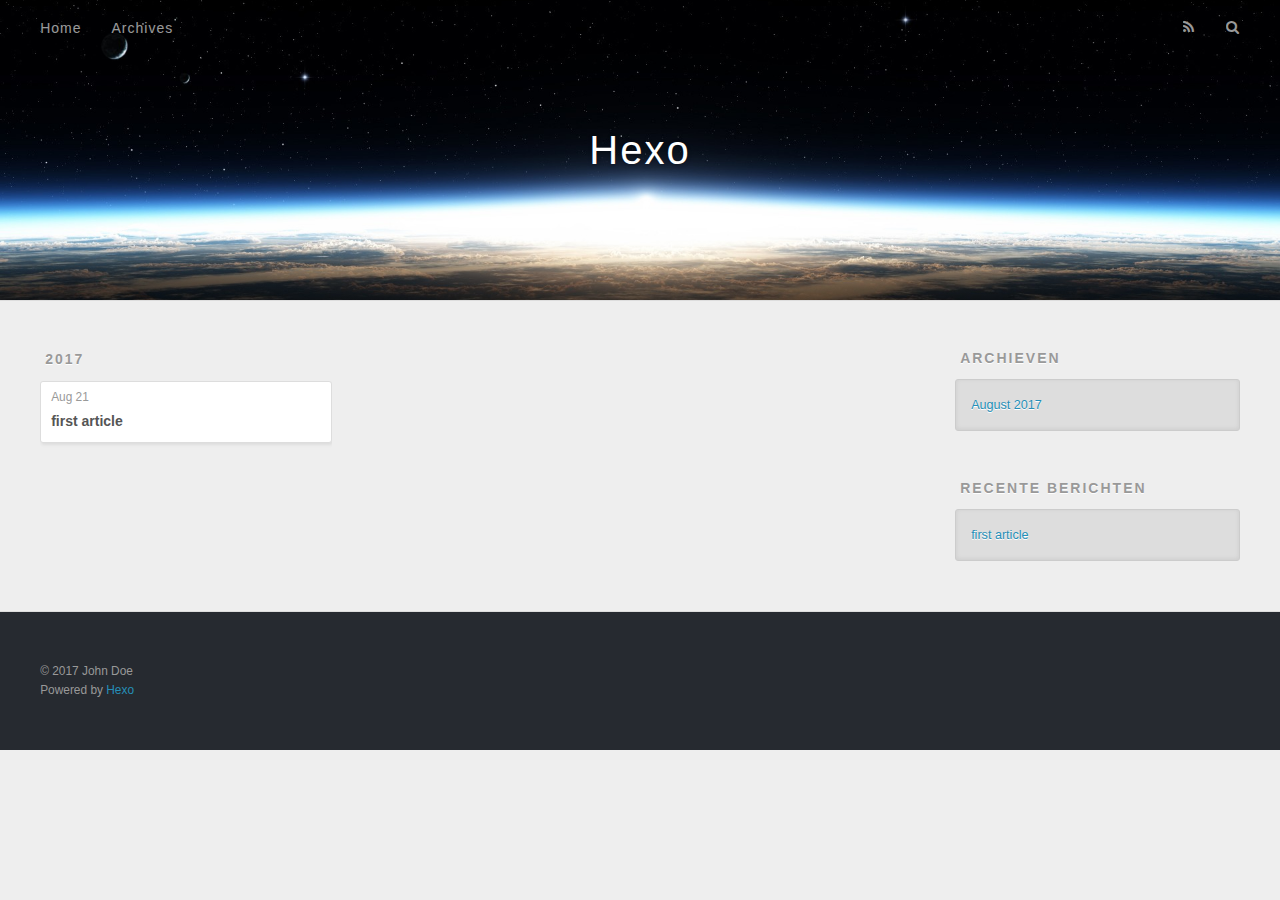
==== archives/index.html @ fdeb6206 "Site updated: 2017-08-21 17:30:43" ====
<!DOCTYPE html>
<html>
<head>
  <meta charset="utf-8">
  
  <title>Archieven | Hexo</title>
  <meta name="viewport" content="width=device-width, initial-scale=1, maximum-scale=1">
  <meta property="og:type" content="website">
<meta property="og:title" content="Hexo">
<meta property="og:url" content="http://yoursite.com/archives/index.html">
<meta property="og:site_name" content="Hexo">
<meta name="twitter:card" content="summary">
<meta name="twitter:title" content="Hexo">
  
    <link rel="alternate" href="/atom.xml" title="Hexo" type="application/atom+xml">
  
  
    <link rel="icon" href="/favicon.png">
  
  
    <link href="//fonts.googleapis.com/css?family=Source+Code+Pro" rel="stylesheet" type="text/css">
  
  <link rel="stylesheet" href="/css/style.css">
  

</head>

<body>
  <div id="container">
    <div id="wrap">
      <header id="header">
  <div id="banner"></div>
  <div id="header-outer" class="outer">
    <div id="header-title" class="inner">
      <h1 id="logo-wrap">
        <a href="/" id="logo">Hexo</a>
      </h1>
      
    </div>
    <div id="header-inner" class="inner">
      <nav id="main-nav">
        <a id="main-nav-toggle" class="nav-icon"></a>
        
          <a class="main-nav-link" href="/">Home</a>
        
          <a class="main-nav-link" href="/archives">Archives</a>
        
      </nav>
      <nav id="sub-nav">
        
          <a id="nav-rss-link" class="nav-icon" href="/atom.xml" title="RSS Feed"></a>
        
        <a id="nav-search-btn" class="nav-icon" title="Zoeken"></a>
      </nav>
      <div id="search-form-wrap">
        <form action="//google.com/search" method="get" accept-charset="UTF-8" class="search-form"><input type="search" name="q" class="search-form-input" placeholder="Search"><button type="submit" class="search-form-submit">&#xF002;</button><input type="hidden" name="sitesearch" value="http://yoursite.com"></form>
      </div>
    </div>
  </div>
</header>
      <div class="outer">
        <section id="main">
  
  
    
    
      
      
      <section class="archives-wrap">
        <div class="archive-year-wrap">
          <a href="/archives/2017" class="archive-year">2017</a>
        </div>
        <div class="archives">
    
    <article class="archive-article archive-type-post">
  <div class="archive-article-inner">
    <header class="archive-article-header">
      <a href="/2017/08/21/first-article/" class="archive-article-date">
  <time datetime="2017-08-21T09:27:34.000Z" itemprop="datePublished">Aug 21</time>
</a>
      
  
    <h1 itemprop="name">
      <a class="archive-article-title" href="/2017/08/21/first-article/">first article</a>
    </h1>
  

    </header>
  </div>
</article>
  
  
    </div></section>
  

</section>
        
          <aside id="sidebar">
  
    

  
    

  
    
  
    
  <div class="widget-wrap">
    <h3 class="widget-title">Archieven</h3>
    <div class="widget">
      <ul class="archive-list"><li class="archive-list-item"><a class="archive-list-link" href="/archives/2017/08/">August 2017</a></li></ul>
    </div>
  </div>


  
    
  <div class="widget-wrap">
    <h3 class="widget-title">Recente berichten</h3>
    <div class="widget">
      <ul>
        
          <li>
            <a href="/2017/08/21/first-article/">first article</a>
          </li>
        
      </ul>
    </div>
  </div>

  
</aside>
        
      </div>
      <footer id="footer">
  
  <div class="outer">
    <div id="footer-info" class="inner">
      &copy; 2017 John Doe<br>
      Powered by <a href="http://hexo.io/" target="_blank">Hexo</a>
    </div>
  </div>
</footer>
    </div>
    <nav id="mobile-nav">
  
    <a href="/" class="mobile-nav-link">Home</a>
  
    <a href="/archives" class="mobile-nav-link">Archives</a>
  
</nav>
    

<script src="//ajax.googleapis.com/ajax/libs/jquery/2.0.3/jquery.min.js"></script>


  <link rel="stylesheet" href="/fancybox/jquery.fancybox.css">
  <script src="/fancybox/jquery.fancybox.pack.js"></script>


<script src="/js/script.js"></script>

  </div>
</body>
</html>
---- css/style.css ----
body {
  width: 100%;
}
body:before,
body:after {
  content: "";
  display: table;
}
body:after {
  clear: both;
}
html,
body,
div,
span,
applet,
object,
iframe,
h1,
h2,
h3,
h4,
h5,
h6,
p,
blockquote,
pre,
a,
abbr,
acronym,
address,
big,
cite,
code,
del,
dfn,
em,
img,
ins,
kbd,
q,
s,
samp,
small,
strike,
strong,
sub,
sup,
tt,
var,
dl,
dt,
dd,
ol,
ul,
li,
fieldset,
form,
label,
legend,
table,
caption,
tbody,
tfoot,
thead,
tr,
th,
td {
  margin: 0;
  padding: 0;
  border: 0;
  outline: 0;
  font-weight: inherit;
  font-style: inherit;
  font-family: inherit;
  font-size: 100%;
  vertical-align: baseline;
}
body {
  line-height: 1;
  color: #000;
  background: #fff;
}
ol,
ul {
  list-style: none;
}
table {
  border-collapse: separate;
  border-spacing: 0;
  vertical-align: middle;
}
caption,
th,
td {
  text-align: left;
  font-weight: normal;
  vertical-align: middle;
}
a img {
  border: none;
}
input,
button {
  margin: 0;
  padding: 0;
}
input::-moz-focus-inner,
button::-moz-focus-inner {
  border: 0;
  padding: 0;
}
@font-face {
  font-family: FontAwesome;
  font-style: normal;
  font-weight: normal;
  src: url("fonts/fontawesome-webfont.eot?v=#4.0.3");
  src: url("fonts/fontawesome-webfont.eot?#iefix&v=#4.0.3") format("embedded-opentype"), url("fonts/fontawesome-webfont.woff?v=#4.0.3") format("woff"), url("fonts/fontawesome-webfont.ttf?v=#4.0.3") format("truetype"), url("fonts/fontawesome-webfont.svg#fontawesomeregular?v=#4.0.3") format("svg");
}
html,
body,
#container {
  height: 100%;
}
body {
  background: #eee;
  font: 14px "Helvetica Neue", Helvetica, Arial, sans-serif;
  -webkit-text-size-adjust: 100%;
}
.outer {
  max-width: 1220px;
  margin: 0 auto;
  padding: 0 20px;
}
.outer:before,
.outer:after {
  content: "";
  display: table;
}
.outer:after {
  clear: both;
}
.inner {
  display: inline;
  float: left;
  width: 98.33333333333333%;
  margin: 0 0.833333333333333%;
}
.left,
.alignleft {
  float: left;
}
.right,
.alignright {
  float: right;
}
.clear {
  clear: both;
}
#container {
  position: relative;
}
.mobile-nav-on {
  overflow: hidden;
}
#wrap {
  height: 100%;
  width: 100%;
  position: absolute;
  top: 0;
  left: 0;
  -webkit-transition: 0.2s ease-out;
  -moz-transition: 0.2s ease-out;
  -ms-transition: 0.2s ease-out;
  transition: 0.2s ease-out;
  z-index: 1;
  background: #eee;
}
.mobile-nav-on #wrap {
  left: 280px;
}
@media screen and (min-width: 768px) {
  #main {
    display: inline;
    float: left;
    width: 73.33333333333333%;
    margin: 0 0.833333333333333%;
  }
}
.article-date,
.article-category-link,
.archive-year,
.widget-title {
  text-decoration: none;
  text-transform: uppercase;
  letter-spacing: 2px;
  color: #999;
  margin-bottom: 1em;
  margin-left: 5px;
  line-height: 1em;
  text-shadow: 0 1px #fff;
  font-weight: bold;
}
.article-inner,
.archive-article-inner {
  background: #fff;
  -webkit-box-shadow: 1px 2px 3px #ddd;
  box-shadow: 1px 2px 3px #ddd;
  border: 1px solid #ddd;
  border-radius: 3px;
}
.article-entry h1,
.widget h1 {
  font-size: 2em;
}
.article-entry h2,
.widget h2 {
  font-size: 1.5em;
}
.article-entry h3,
.widget h3 {
  font-size: 1.3em;
}
.article-entry h4,
.widget h4 {
  font-size: 1.2em;
}
.article-entry h5,
.widget h5 {
  font-size: 1em;
}
.article-entry h6,
.widget h6 {
  font-size: 1em;
  color: #999;
}
.article-entry hr,
.widget hr {
  border: 1px dashed #ddd;
}
.article-entry strong,
.widget strong {
  font-weight: bold;
}
.article-entry em,
.widget em,
.article-entry cite,
.widget cite {
  font-style: italic;
}
.article-entry sup,
.widget sup,
.article-entry sub,
.widget sub {
  font-size: 0.75em;
  line-height: 0;
  position: relative;
  vertical-align: baseline;
}
.article-entry sup,
.widget sup {
  top: -0.5em;
}
.article-entry sub,
.widget sub {
  bottom: -0.2em;
}
.article-entry small,
.widget small {
  font-size: 0.85em;
}
.article-entry acronym,
.widget acronym,
.article-entry abbr,
.widget abbr {
  border-bottom: 1px dotted;
}
.article-entry ul,
.widget ul,
.article-entry ol,
.widget ol,
.article-entry dl,
.widget dl {
  margin: 0 20px;
  line-height: 1.6em;
}
.article-entry ul ul,
.widget ul ul,
.article-entry ol ul,
.widget ol ul,
.article-entry ul ol,
.widget ul ol,
.article-entry ol ol,
.widget ol ol {
  margin-top: 0;
  margin-bottom: 0;
}
.article-entry ul,
.widget ul {
  list-style: disc;
}
.article-entry ol,
.widget ol {
  list-style: decimal;
}
.article-entry dt,
.widget dt {
  font-weight: bold;
}
#header {
  height: 300px;
  position: relative;
  border-bottom: 1px solid #ddd;
}
#header:before,
#header:after {
  content: "";
  position: absolute;
  left: 0;
  right: 0;
  height: 40px;
}
#header:before {
  top: 0;
  background: -webkit-linear-gradient(rgba(0,0,0,0.2), transparent);
  background: -moz-linear-gradient(rgba(0,0,0,0.2), transparent);
  background: -ms-linear-gradient(rgba(0,0,0,0.2), transparent);
  background: linear-gradient(rgba(0,0,0,0.2), transparent);
}
#header:after {
  bottom: 0;
  background: -webkit-linear-gradient(transparent, rgba(0,0,0,0.2));
  background: -moz-linear-gradient(transparent, rgba(0,0,0,0.2));
  background: -ms-linear-gradient(transparent, rgba(0,0,0,0.2));
  background: linear-gradient(transparent, rgba(0,0,0,0.2));
}
#header-outer {
  height: 100%;
  position: relative;
}
#header-inner {
  position: relative;
  overflow: hidden;
}
#banner {
  position: absolute;
  top: 0;
  left: 0;
  width: 100%;
  height: 100%;
  background: url("images/banner.jpg") center #000;
  -webkit-background-size: cover;
  -moz-background-size: cover;
  background-size: cover;
  z-index: -1;
}
#header-title {
  text-align: center;
  height: 40px;
  position: absolute;
  top: 50%;
  left: 0;
  margin-top: -20px;
}
#logo,
#subtitle {
  text-decoration: none;
  color: #fff;
  font-weight: 300;
  text-shadow: 0 1px 4px rgba(0,0,0,0.3);
}
#logo {
  font-size: 40px;
  line-height: 40px;
  letter-spacing: 2px;
}
#subtitle {
  font-size: 16px;
  line-height: 16px;
  letter-spacing: 1px;
}
#subtitle-wrap {
  margin-top: 16px;
}
#main-nav {
  float: left;
  margin-left: -15px;
}
.nav-icon,
.main-nav-link {
  float: left;
  color: #fff;
  opacity: 0.6;
  text-decoration: none;
  text-shadow: 0 1px rgba(0,0,0,0.2);
  -webkit-transition: opacity 0.2s;
  -moz-transition: opacity 0.2s;
  -ms-transition: opacity 0.2s;
  transition: opacity 0.2s;
  display: block;
  padding: 20px 15px;
}
.nav-icon:hover,
.main-nav-link:hover {
  opacity: 1;
}
.nav-icon {
  font-family: FontAwesome;
  text-align: center;
  font-size: 14px;
  width: 14px;
  height: 14px;
  padding: 20px 15px;
  position: relative;
  cursor: pointer;
}
.main-nav-link {
  font-weight: 300;
  letter-spacing: 1px;
}
@media screen and (max-width: 479px) {
  .main-nav-link {
    display: none;
  }
}
#main-nav-toggle {
  display: none;
}
#main-nav-toggle:before {
  content: "\f0c9";
}
@media screen and (max-width: 479px) {
  #main-nav-toggle {
    display: block;
  }
}
#sub-nav {
  float: right;
  margin-right: -15px;
}
#nav-rss-link:before {
  content: "\f09e";
}
#nav-search-btn:before {
  content: "\f002";
}
#search-form-wrap {
  position: absolute;
  top: 15px;
  width: 150px;
  height: 30px;
  right: -150px;
  opacity: 0;
  -webkit-transition: 0.2s ease-out;
  -moz-transition: 0.2s ease-out;
  -ms-transition: 0.2s ease-out;
  transition: 0.2s ease-out;
}
#search-form-wrap.on {
  opacity: 1;
  right: 0;
}
@media screen and (max-width: 479px) {
  #search-form-wrap {
    width: 100%;
    right: -100%;
  }
}
.search-form {
  position: absolute;
  top: 0;
  left: 0;
  right: 0;
  background: #fff;
  padding: 5px 15px;
  border-radius: 15px;
  -webkit-box-shadow: 0 0 10px rgba(0,0,0,0.3);
  box-shadow: 0 0 10px rgba(0,0,0,0.3);
}
.search-form-input {
  border: none;
  background: none;
  color: #555;
  width: 100%;
  font: 13px "Helvetica Neue", Helvetica, Arial, sans-serif;
  outline: none;
}
.search-form-input::-webkit-search-results-decoration,
.search-form-input::-webkit-search-cancel-button {
  -webkit-appearance: none;
}
.search-form-submit {
  position: absolute;
  top: 50%;
  right: 10px;
  margin-top: -7px;
  font: 13px FontAwesome;
  border: none;
  background: none;
  color: #bbb;
  cursor: pointer;
}
.search-form-submit:hover,
.search-form-submit:focus {
  color: #777;
}
.article {
  margin: 50px 0;
}
.article-inner {
  overflow: hidden;
}
.article-meta:before,
.article-meta:after {
  content: "";
  display: table;
}
.article-meta:after {
  clear: both;
}
.article-date {
  float: left;
}
.article-category {
  float: left;
  line-height: 1em;
  color: #ccc;
  text-shadow: 0 1px #fff;
  margin-left: 8px;
}
.article-category:before {
  content: "\2022";
}
.article-category-link {
  margin: 0 12px 1em;
}
.article-header {
  padding: 20px 20px 0;
}
.article-title {
  text-decoration: none;
  font-size: 2em;
  font-weight: bold;
  color: #555;
  line-height: 1.1em;
  -webkit-transition: color 0.2s;
  -moz-transition: color 0.2s;
  -ms-transition: color 0.2s;
  transition: color 0.2s;
}
a.article-title:hover {
  color: #258fb8;
}
.article-entry {
  color: #555;
  padding: 0 20px;
}
.article-entry:before,
.article-entry:after {
  content: "";
  display: table;
}
.article-entry:after {
  clear: both;
}
.article-entry p,
.article-entry table {
  line-height: 1.6em;
  margin: 1.6em 0;
}
.article-entry h1,
.article-entry h2,
.article-entry h3,
.article-entry h4,
.article-entry h5,
.article-entry h6 {
  font-weight: bold;
}
.article-entry h1,
.article-entry h2,
.article-entry h3,
.article-entry h4,
.article-entry h5,
.article-entry h6 {
  line-height: 1.1em;
  margin: 1.1em 0;
}
.article-entry a {
  color: #258fb8;
  text-decoration: none;
}
.article-entry a:hover {
  text-decoration: underline;
}
.article-entry ul,
.article-entry ol,
.article-entry dl {
  margin-top: 1.6em;
  margin-bottom: 1.6em;
}
.article-entry img,
.article-entry video {
  max-width: 100%;
  height: auto;
  display: block;
  margin: auto;
}
.article-entry iframe {
  border: none;
}
.article-entry table {
  width: 100%;
  border-collapse: collapse;
  border-spacing: 0;
}
.article-entry th {
  font-weight: bold;
  border-bottom: 3px solid #ddd;
  padding-bottom: 0.5em;
}
.article-entry td {
  border-bottom: 1px solid #ddd;
  padding: 10px 0;
}
.article-entry blockquote {
  font-family: Georgia, "Times New Roman", serif;
  font-size: 1.4em;
  margin: 1.6em 20px;
  text-align: center;
}
.article-entry blockquote footer {
  font-size: 14px;
  margin: 1.6em 0;
  font-family: "Helvetica Neue", Helvetica, Arial, sans-serif;
}
.article-entry blockquote footer cite:before {
  content: "—";
  padding: 0 0.5em;
}
.article-entry .pullquote {
  text-align: left;
  width: 45%;
  margin: 0;
}
.article-entry .pullquote.left {
  margin-left: 0.5em;
  margin-right: 1em;
}
.article-entry .pullquote.right {
  margin-right: 0.5em;
  margin-left: 1em;
}
.article-entry .caption {
  color: #999;
  display: block;
  font-size: 0.9em;
  margin-top: 0.5em;
  position: relative;
  text-align: center;
}
.article-entry .video-container {
  position: relative;
  padding-top: 56.25%;
  height: 0;
  overflow: hidden;
}
.article-entry .video-container iframe,
.article-entry .video-container object,
.article-entry .video-container embed {
  position: absolute;
  top: 0;
  left: 0;
  width: 100%;
  height: 100%;
  margin-top: 0;
}
.article-more-link a {
  display: inline-block;
  line-height: 1em;
  padding: 6px 15px;
  border-radius: 15px;
  background: #eee;
  color: #999;
  text-shadow: 0 1px #fff;
  text-decoration: none;
}
.article-more-link a:hover {
  background: #258fb8;
  color: #fff;
  text-decoration: none;
  text-shadow: 0 1px #1e7293;
}
.article-footer {
  font-size: 0.85em;
  line-height: 1.6em;
  border-top: 1px solid #ddd;
  padding-top: 1.6em;
  margin: 0 20px 20px;
}
.article-footer:before,
.article-footer:after {
  content: "";
  display: table;
}
.article-footer:after {
  clear: both;
}
.article-footer a {
  color: #999;
  text-decoration: none;
}
.article-footer a:hover {
  color: #555;
}
.article-tag-list-item {
  float: left;
  margin-right: 10px;
}
.article-tag-list-link:before {
  content: "#";
}
.article-comment-link {
  float: right;
}
.article-comment-link:before {
  content: "\f075";
  font-family: FontAwesome;
  padding-right: 8px;
}
.article-share-link {
  cursor: pointer;
  float: right;
  margin-left: 20px;
}
.article-share-link:before {
  content: "\f064";
  font-family: FontAwesome;
  padding-right: 6px;
}
#article-nav {
  position: relative;
}
#article-nav:before,
#article-nav:after {
  content: "";
  display: table;
}
#article-nav:after {
  clear: both;
}
@media screen and (min-width: 768px) {
  #article-nav {
    margin: 50px 0;
  }
  #article-nav:before {
    width: 8px;
    height: 8px;
    position: absolute;
    top: 50%;
    left: 50%;
    margin-top: -4px;
    margin-left: -4px;
    content: "";
    border-radius: 50%;
    background: #ddd;
    -webkit-box-shadow: 0 1px 2px #fff;
    box-shadow: 0 1px 2px #fff;
  }
}
.article-nav-link-wrap {
  text-decoration: none;
  text-shadow: 0 1px #fff;
  color: #999;
  -webkit-box-sizing: border-box;
  -moz-box-sizing: border-box;
  box-sizing: border-box;
  margin-top: 50px;
  text-align: center;
  display: block;
}
.article-nav-link-wrap:hover {
  color: #555;
}
@media screen and (min-width: 768px) {
  .article-nav-link-wrap {
    width: 50%;
    margin-top: 0;
  }
}
@media screen and (min-width: 768px) {
  #article-nav-newer {
    float: left;
    text-align: right;
    padding-right: 20px;
  }
}
@media screen and (min-width: 768px) {
  #article-nav-older {
    float: right;
    text-align: left;
    padding-left: 20px;
  }
}
.article-nav-caption {
  text-transform: uppercase;
  letter-spacing: 2px;
  color: #ddd;
  line-height: 1em;
  font-weight: bold;
}
#article-nav-newer .article-nav-caption {
  margin-right: -2px;
}
.article-nav-title {
  font-size: 0.85em;
  line-height: 1.6em;
  margin-top: 0.5em;
}
.article-share-box {
  position: absolute;
  display: none;
  background: #fff;
  -webkit-box-shadow: 1px 2px 10px rgba(0,0,0,0.2);
  box-shadow: 1px 2px 10px rgba(0,0,0,0.2);
  border-radius: 3px;
  margin-left: -145px;
  overflow: hidden;
  z-index: 1;
}
.article-share-box.on {
  display: block;
}
.article-share-input {
  width: 100%;
  background: none;
  -webkit-box-sizing: border-box;
  -moz-box-sizing: border-box;
  box-sizing: border-box;
  font: 14px "Helvetica Neue", Helvetica, Arial, sans-serif;
  padding: 0 15px;
  color: #555;
  outline: none;
  border: 1px solid #ddd;
  border-radius: 3px 3px 0 0;
  height: 36px;
  line-height: 36px;
}
.article-share-links {
  background: #eee;
}
.article-share-links:before,
.article-share-links:after {
  content: "";
  display: table;
}
.article-share-links:after {
  clear: both;
}
.article-share-twitter,
.article-share-facebook,
.article-share-pinterest,
.article-share-google {
  width: 50px;
  height: 36px;
  display: block;
  float: left;
  position: relative;
  color: #999;
  text-shadow: 0 1px #fff;
}
.article-share-twitter:before,
.article-share-facebook:before,
.article-share-pinterest:before,
.article-share-google:before {
  font-size: 20px;
  font-family: FontAwesome;
  width: 20px;
  height: 20px;
  position: absolute;
  top: 50%;
  left: 50%;
  margin-top: -10px;
  margin-left: -10px;
  text-align: center;
}
.article-share-twitter:hover,
.article-share-facebook:hover,
.article-share-pinterest:hover,
.article-share-google:hover {
  color: #fff;
}
.article-share-twitter:before {
  content: "\f099";
}
.article-share-twitter:hover {
  background: #00aced;
  text-shadow: 0 1px #008abe;
}
.article-share-facebook:before {
  content: "\f09a";
}
.article-share-facebook:hover {
  background: #3b5998;
  text-shadow: 0 1px #2f477a;
}
.article-share-pinterest:before {
  content: "\f0d2";
}
.article-share-pinterest:hover {
  background: #cb2027;
  text-shadow: 0 1px #a21a1f;
}
.article-share-google:before {
  content: "\f0d5";
}
.article-share-google:hover {
  background: #dd4b39;
  text-shadow: 0 1px #be3221;
}
.article-gallery {
  background: #000;
  position: relative;
}
.article-gallery-photos {
  position: relative;
  overflow: hidden;
}
.article-gallery-img {
  display: none;
  max-width: 100%;
}
.article-gallery-img:first-child {
  display: block;
}
.article-gallery-img.loaded {
  position: absolute;
  display: block;
}
.article-gallery-img img {
  display: block;
  max-width: 100%;
  margin: 0 auto;
}
#comments {
  background: #fff;
  -webkit-box-shadow: 1px 2px 3px #ddd;
  box-shadow: 1px 2px 3px #ddd;
  padding: 20px;
  border: 1px solid #ddd;
  border-radius: 3px;
  margin: 50px 0;
}
#comments a {
  color: #258fb8;
}
.archives-wrap {
  margin: 50px 0;
}
.archives:before,
.archives:after {
  content: "";
  display: table;
}
.archives:after {
  clear: both;
}
.archive-year-wrap {
  margin-bottom: 1em;
}
.archives {
  -webkit-column-gap: 10px;
  -moz-column-gap: 10px;
  column-gap: 10px;
}
@media screen and (min-width: 480px) and (max-width: 767px) {
  .archives {
    -webkit-column-count: 2;
    -moz-column-count: 2;
    column-count: 2;
  }
}
@media screen and (min-width: 768px) {
  .archives {
    -webkit-column-count: 3;
    -moz-column-count: 3;
    column-count: 3;
  }
}
.archive-article {
  -webkit-column-break-inside: avoid;
  page-break-inside: avoid;
  overflow: hidden;
  break-inside: avoid-column;
}
.archive-article-inner {
  padding: 10px;
  margin-bottom: 15px;
}
.archive-article-title {
  text-decoration: none;
  font-weight: bold;
  color: #555;
  -webkit-transition: color 0.2s;
  -moz-transition: color 0.2s;
  -ms-transition: color 0.2s;
  transition: color 0.2s;
  line-height: 1.6em;
}
.archive-article-title:hover {
  color: #258fb8;
}
.archive-article-footer {
  margin-top: 1em;
}
.archive-article-date {
  color: #999;
  text-decoration: none;
  font-size: 0.85em;
  line-height: 1em;
  margin-bottom: 0.5em;
  display: block;
}
#page-nav {
  margin: 50px auto;
  background: #fff;
  -webkit-box-shadow: 1px 2px 3px #ddd;
  box-shadow: 1px 2px 3px #ddd;
  border: 1px solid #ddd;
  border-radius: 3px;
  text-align: center;
  color: #999;
  overflow: hidden;
}
#page-nav:before,
#page-nav:after {
  content: "";
  display: table;
}
#page-nav:after {
  clear: both;
}
#page-nav a,
#page-nav span {
  padding: 10px 20px;
  line-height: 1;
  height: 2ex;
}
#page-nav a {
  color: #999;
  text-decoration: none;
}
#page-nav a:hover {
  background: #999;
  color: #fff;
}
#page-nav .prev {
  float: left;
}
#page-nav .next {
  float: right;
}
#page-nav .page-number {
  display: inline-block;
}
@media screen and (max-width: 479px) {
  #page-nav .page-number {
    display: none;
  }
}
#page-nav .current {
  color: #555;
  font-weight: bold;
}
#page-nav .space {
  color: #ddd;
}
#footer {
  background: #262a30;
  padding: 50px 0;
  border-top: 1px solid #ddd;
  color: #999;
}
#footer a {
  color: #258fb8;
  text-decoration: none;
}
#footer a:hover {
  text-decoration: underline;
}
#footer-info {
  line-height: 1.6em;
  font-size: 0.85em;
}
.article-entry pre,
.article-entry .highlight {
  background: #2d2d2d;
  margin: 0 -20px;
  padding: 15px 20px;
  border-style: solid;
  border-color: #ddd;
  border-width: 1px 0;
  overflow: auto;
  color: #ccc;
  line-height: 22.400000000000002px;
}
.article-entry .highlight .gutter pre,
.article-entry .gist .gist-file .gist-data .line-numbers {
  color: #666;
  font-size: 0.85em;
}
.article-entry pre,
.article-entry code {
  font-family: "Source Code Pro", Consolas, Monaco, Menlo, Consolas, monospace;
}
.article-entry code {
  background: #eee;
  text-shadow: 0 1px #fff;
  padding: 0 0.3em;
}
.article-entry pre code {
  background: none;
  text-shadow: none;
  padding: 0;
}
.article-entry .highlight pre {
  border: none;
  margin: 0;
  padding: 0;
}
.article-entry .highlight table {
  margin: 0;
  width: auto;
}
.article-entry .highlight td {
  border: none;
  padding: 0;
}
.article-entry .highlight figcaption {
  font-size: 0.85em;
  color: #999;
  line-height: 1em;
  margin-bottom: 1em;
}
.article-entry .highlight figcaption:before,
.article-entry .highlight figcaption:after {
  content: "";
  display: table;
}
.article-entry .highlight figcaption:after {
  clear: both;
}
.article-entry .highlight figcaption a {
  float: right;
}
.article-entry .highlight .gutter pre {
  text-align: right;
  padding-right: 20px;
}
.article-entry .highlight .line {
  height: 22.400000000000002px;
}
.article-entry .highlight .line.marked {
  background: #515151;
}
.article-entry .gist {
  margin: 0 -20px;
  border-style: solid;
  border-color: #ddd;
  border-width: 1px 0;
  background: #2d2d2d;
  padding: 15px 20px 15px 0;
}
.article-entry .gist .gist-file {
  border: none;
  font-family: "Source Code Pro", Consolas, Monaco, Menlo, Consolas, monospace;
  margin: 0;
}
.article-entry .gist .gist-file .gist-data {
  background: none;
  border: none;
}
.article-entry .gist .gist-file .gist-data .line-numbers {
  background: none;
  border: none;
  padding: 0 20px 0 0;
}
.article-entry .gist .gist-file .gist-data .line-data {
  padding: 0 !important;
}
.article-entry .gist .gist-file .highlight {
  margin: 0;
  padding: 0;
  border: none;
}
.article-entry .gist .gist-file .gist-meta {
  background: #2d2d2d;
  color: #999;
  font: 0.85em "Helvetica Neue", Helvetica, Arial, sans-serif;
  text-shadow: 0 0;
  padding: 0;
  margin-top: 1em;
  margin-left: 20px;
}
.article-entry .gist .gist-file .gist-meta a {
  color: #258fb8;
  font-weight: normal;
}
.article-entry .gist .gist-file .gist-meta a:hover {
  text-decoration: underline;
}
pre .comment,
pre .title {
  color: #999;
}
pre .variable,
pre .attribute,
pre .tag,
pre .regexp,
pre .ruby .constant,
pre .xml .tag .title,
pre .xml .pi,
pre .xml .doctype,
pre .html .doctype,
pre .css .id,
pre .css .class,
pre .css .pseudo {
  color: #f2777a;
}
pre .number,
pre .preprocessor,
pre .built_in,
pre .literal,
pre .params,
pre .constant {
  color: #f99157;
}
pre .class,
pre .ruby .class .title,
pre .css .rules .attribute {
  color: #9c9;
}
pre .string,
pre .value,
pre .inheritance,
pre .header,
pre .ruby .symbol,
pre .xml .cdata {
  color: #9c9;
}
pre .css .hexcolor {
  color: #6cc;
}
pre .function,
pre .python .decorator,
pre .python .title,
pre .ruby .function .title,
pre .ruby .title .keyword,
pre .perl .sub,
pre .javascript .title,
pre .coffeescript .title {
  color: #69c;
}
pre .keyword,
pre .javascript .function {
  color: #c9c;
}
@media screen and (max-width: 479px) {
  #mobile-nav {
    position: absolute;
    top: 0;
    left: 0;
    width: 280px;
    height: 100%;
    background: #191919;
    border-right: 1px solid #fff;
  }
}
@media screen and (max-width: 479px) {
  .mobile-nav-link {
    display: block;
    color: #999;
    text-decoration: none;
    padding: 15px 20px;
    font-weight: bold;
  }
  .mobile-nav-link:hover {
    color: #fff;
  }
}
@media screen and (min-width: 768px) {
  #sidebar {
    display: inline;
    float: left;
    width: 23.333333333333332%;
    margin: 0 0.833333333333333%;
  }
}
.widget-wrap {
  margin: 50px 0;
}
.widget {
  color: #777;
  text-shadow: 0 1px #fff;
  background: #ddd;
  -webkit-box-shadow: 0 -1px 4px #ccc inset;
  box-shadow: 0 -1px 4px #ccc inset;
  border: 1px solid #ccc;
  padding: 15px;
  border-radius: 3px;
}
.widget a {
  color: #258fb8;
  text-decoration: none;
}
.widget a:hover {
  text-decoration: underline;
}
.widget ul ul,
.widget ol ul,
.widget dl ul,
.widget ul ol,
.widget ol ol,
.widget dl ol,
.widget ul dl,
.widget ol dl,
.widget dl dl {
  margin-left: 15px;
  list-style: disc;
}
.widget {
  line-height: 1.6em;
  word-wrap: break-word;
  font-size: 0.9em;
}
.widget ul,
.widget ol {
  list-style: none;
  margin: 0;
}
.widget ul ul,
.widget ol ul,
.widget ul ol,
.widget ol ol {
  margin: 0 20px;
}
.widget ul ul,
.widget ol ul {
  list-style: disc;
}
.widget ul ol,
.widget ol ol {
  list-style: decimal;
}
.category-list-count,
.tag-list-count,
.archive-list-count {
  padding-left: 5px;
  color: #999;
  font-size: 0.85em;
}
.category-list-count:before,
.tag-list-count:before,
.archive-list-count:before {
  content: "(";
}
.category-list-count:after,
.tag-list-count:after,
.archive-list-count:after {
  content: ")";
}
.tagcloud a {
  margin-right: 5px;
  display: inline-block;
}
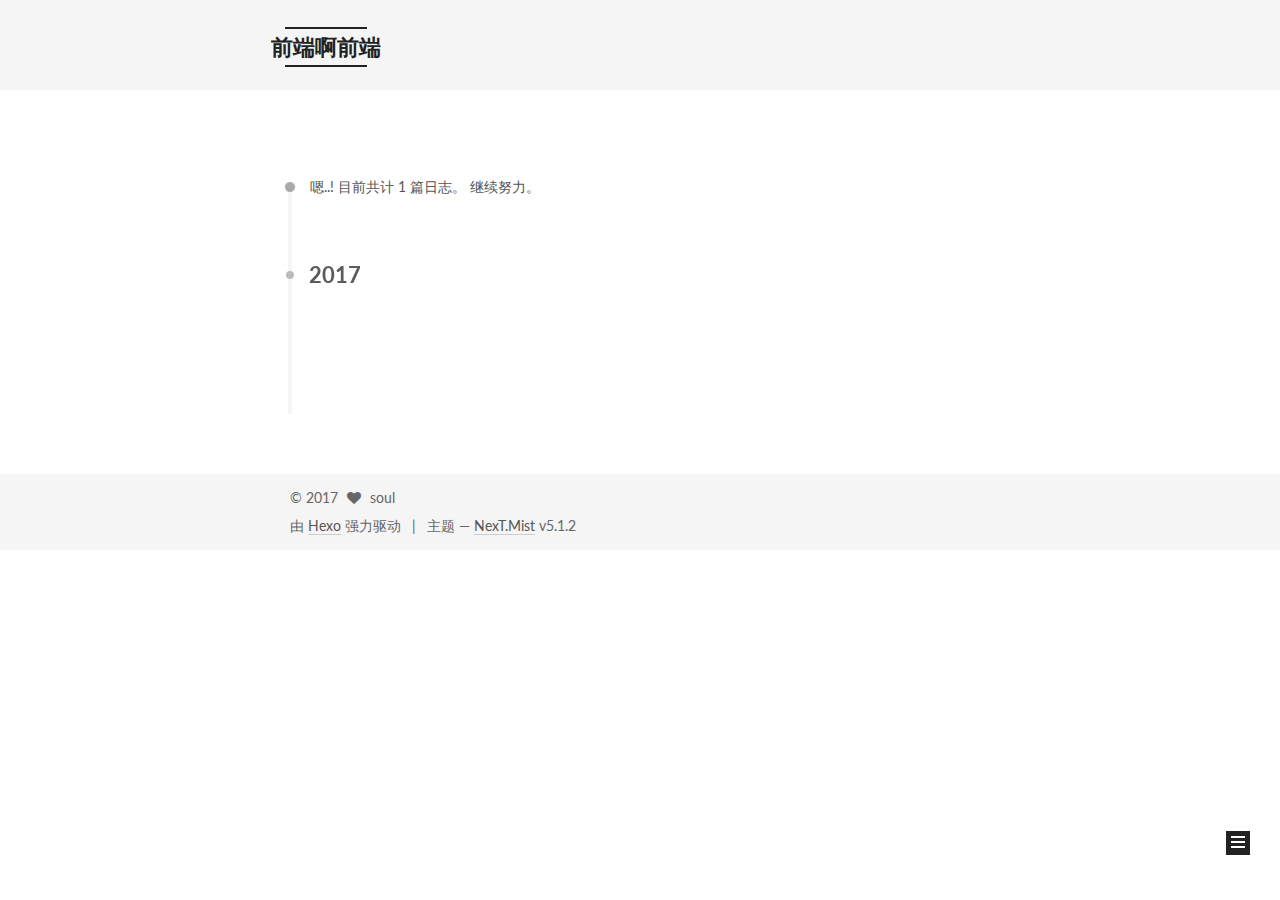
==== commit 0c2d0710: "Site updated: 2017-08-21 18:15:44" ====
--- a/archives/index.html
+++ b/archives/index.html
@@ -1,166 +1,592 @@
 <!DOCTYPE html>
-<html>
+
+
+
+  
+
+
+<html class="theme-next mist use-motion" lang="zh-Hans">
 <head>
-  <meta charset="utf-8">
-  
-  <title>Archieven | Hexo</title>
-  <meta name="viewport" content="width=device-width, initial-scale=1, maximum-scale=1">
-  <meta property="og:type" content="website">
-<meta property="og:title" content="Hexo">
+  <meta charset="UTF-8"/>
+<meta http-equiv="X-UA-Compatible" content="IE=edge" />
+<meta name="viewport" content="width=device-width, initial-scale=1, maximum-scale=1"/>
+<meta name="theme-color" content="#222">
+
+
+
+
+
+
+
+
+
+<meta http-equiv="Cache-Control" content="no-transform" />
+<meta http-equiv="Cache-Control" content="no-siteapp" />
+
+
+
+
+
+
+
+
+
+
+
+
+
+
+
+  
+  
+  <link href="/lib/fancybox/source/jquery.fancybox.css?v=2.1.5" rel="stylesheet" type="text/css" />
+
+
+
+
+  
+  
+  
+  
+
+  
+    
+    
+  
+
+  
+
+  
+
+  
+
+  
+
+  
+    
+    
+    <link href="//fonts.googleapis.com/css?family=Lato:300,300italic,400,400italic,700,700italic&subset=latin,latin-ext" rel="stylesheet" type="text/css">
+  
+
+
+
+
+
+
+<link href="/lib/font-awesome/css/font-awesome.min.css?v=4.6.2" rel="stylesheet" type="text/css" />
+
+<link href="/css/main.css?v=5.1.2" rel="stylesheet" type="text/css" />
+
+
+  <meta name="keywords" content="Hexo, NexT" />
+
+
+
+
+
+  <link rel="alternate" href="/atom.xml" title="前端啊前端" type="application/atom+xml" />
+
+
+
+
+  <link rel="shortcut icon" type="image/x-icon" href="/favicon.ico?v=5.1.2" />
+
+
+
+
+
+
+<meta name="description" content="努力努力再努力">
+<meta property="og:type" content="website">
+<meta property="og:title" content="前端啊前端">
 <meta property="og:url" content="http://yoursite.com/archives/index.html">
-<meta property="og:site_name" content="Hexo">
+<meta property="og:site_name" content="前端啊前端">
+<meta property="og:description" content="努力努力再努力">
+<meta property="og:locale" content="zh-Hans">
 <meta name="twitter:card" content="summary">
-<meta name="twitter:title" content="Hexo">
-  
-    <link rel="alternate" href="/atom.xml" title="Hexo" type="application/atom+xml">
-  
-  
-    <link rel="icon" href="/favicon.png">
-  
-  
-    <link href="//fonts.googleapis.com/css?family=Source+Code+Pro" rel="stylesheet" type="text/css">
-  
-  <link rel="stylesheet" href="/css/style.css">
-  
+<meta name="twitter:title" content="前端啊前端">
+<meta name="twitter:description" content="努力努力再努力">
+
+
+
+<script type="text/javascript" id="hexo.configurations">
+  var NexT = window.NexT || {};
+  var CONFIG = {
+    root: '/',
+    scheme: 'Mist',
+    version: '5.1.2',
+    sidebar: {"position":"left","display":"post","offset":12,"offset_float":12,"b2t":false,"scrollpercent":false,"onmobile":false},
+    fancybox: true,
+    tabs: true,
+    motion: true,
+    duoshuo: {
+      userId: '0',
+      author: '博主'
+    },
+    algolia: {
+      applicationID: '',
+      apiKey: '',
+      indexName: '',
+      hits: {"per_page":10},
+      labels: {"input_placeholder":"Search for Posts","hits_empty":"We didn't find any results for the search: ${query}","hits_stats":"${hits} results found in ${time} ms"}
+    }
+  };
+</script>
+
+
+
+  <link rel="canonical" href="http://yoursite.com/archives/"/>
+
+
+
+
+
+  <title>归档 | 前端啊前端</title>
+  
+
+
+
+
+
+
+
 
 </head>
 
-<body>
-  <div id="container">
-    <div id="wrap">
-      <header id="header">
-  <div id="banner"></div>
-  <div id="header-outer" class="outer">
-    <div id="header-title" class="inner">
-      <h1 id="logo-wrap">
-        <a href="/" id="logo">Hexo</a>
-      </h1>
-      
+<body itemscope itemtype="http://schema.org/WebPage" lang="zh-Hans">
+
+  
+  
+    
+  
+
+  <div class="container sidebar-position-left  page-archive  ">
+    <div class="headband"></div>
+
+    <header id="header" class="header" itemscope itemtype="http://schema.org/WPHeader">
+      <div class="header-inner"><div class="site-brand-wrapper">
+  <div class="site-meta ">
+    
+
+    <div class="custom-logo-site-title">
+      <a href="/"  class="brand" rel="start">
+        <span class="logo-line-before"><i></i></span>
+        <span class="site-title">前端啊前端</span>
+        <span class="logo-line-after"><i></i></span>
+      </a>
     </div>
-    <div id="header-inner" class="inner">
-      <nav id="main-nav">
-        <a id="main-nav-toggle" class="nav-icon"></a>
-        
-          <a class="main-nav-link" href="/">Home</a>
-        
-          <a class="main-nav-link" href="/archives">Archives</a>
-        
-      </nav>
-      <nav id="sub-nav">
-        
-          <a id="nav-rss-link" class="nav-icon" href="/atom.xml" title="RSS Feed"></a>
-        
-        <a id="nav-search-btn" class="nav-icon" title="Zoeken"></a>
-      </nav>
-      <div id="search-form-wrap">
-        <form action="//google.com/search" method="get" accept-charset="UTF-8" class="search-form"><input type="search" name="q" class="search-form-input" placeholder="Search"><button type="submit" class="search-form-submit">&#xF002;</button><input type="hidden" name="sitesearch" value="http://yoursite.com"></form>
+      
+        <p class="site-subtitle"></p>
+      
+  </div>
+
+  <div class="site-nav-toggle">
+    <button>
+      <span class="btn-bar"></span>
+      <span class="btn-bar"></span>
+      <span class="btn-bar"></span>
+    </button>
+  </div>
+</div>
+
+<nav class="site-nav">
+  
+
+  
+    <ul id="menu" class="menu">
+      
+        
+        <li class="menu-item menu-item-home">
+          <a href="/" rel="section">
+            
+              <i class="menu-item-icon fa fa-fw fa-home"></i> <br />
+            
+            首页
+          </a>
+        </li>
+      
+        
+        <li class="menu-item menu-item-categories">
+          <a href="/categories/" rel="section">
+            
+              <i class="menu-item-icon fa fa-fw fa-th"></i> <br />
+            
+            分类
+          </a>
+        </li>
+      
+        
+        <li class="menu-item menu-item-about">
+          <a href="/about/" rel="section">
+            
+              <i class="menu-item-icon fa fa-fw fa-user"></i> <br />
+            
+            关于
+          </a>
+        </li>
+      
+        
+        <li class="menu-item menu-item-archives">
+          <a href="/archives/" rel="section">
+            
+              <i class="menu-item-icon fa fa-fw fa-archive"></i> <br />
+            
+            归档
+          </a>
+        </li>
+      
+        
+        <li class="menu-item menu-item-tags">
+          <a href="/tags/" rel="section">
+            
+              <i class="menu-item-icon fa fa-fw fa-tags"></i> <br />
+            
+            标签
+          </a>
+        </li>
+      
+
+      
+    </ul>
+  
+
+  
+</nav>
+
+
+
+ </div>
+    </header>
+
+    <main id="main" class="main">
+      <div class="main-inner">
+        <div class="content-wrap">
+          <div id="content" class="content">
+            
+
+  
+  
+  
+  <div class="post-block archive">
+    <div id="posts" class="posts-collapse">
+      <span class="archive-move-on"></span>
+
+      <span class="archive-page-counter">
+        
+        
+        
+          
+        
+        嗯..! 目前共计 1 篇日志。 继续努力。
+      </span>
+
+      
+
+        
+        
+        
+
+        
+          
+          <div class="collection-title">
+            <h2 class="archive-year motion-element" id="archive-year-2017">2017</h2>
+          </div>
+        
+        
+
+        
+
+  <article class="post post-type-normal" itemscope itemtype="http://schema.org/Article">
+    <header class="post-header">
+
+      <h2 class="post-title">
+        
+            <a class="post-title-link" href="/2017/08/21/first-article/" itemprop="url">
+              
+                <span itemprop="name">first article</span>
+              
+            </a>
+        
+      </h2>
+
+      <div class="post-meta">
+        <time class="post-time" itemprop="dateCreated"
+              datetime="2017-08-21T17:27:34+08:00"
+              content="2017-08-21" >
+          08-21
+        </time>
       </div>
+
+    </header>
+  </article>
+
+
+
+      
+
     </div>
   </div>
-</header>
-      <div class="outer">
-        <section id="main">
-  
-  
-    
-    
-      
-      
-      <section class="archives-wrap">
-        <div class="archive-year-wrap">
-          <a href="/archives/2017" class="archive-year">2017</a>
+  
+  
+  
+
+  
+
+
+
+          </div>
+          
+
+
+          
+
         </div>
-        <div class="archives">
-    
-    <article class="archive-article archive-type-post">
-  <div class="archive-article-inner">
-    <header class="archive-article-header">
-      <a href="/2017/08/21/first-article/" class="archive-article-date">
-  <time datetime="2017-08-21T09:27:34.000Z" itemprop="datePublished">Aug 21</time>
-</a>
-      
-  
-    <h1 itemprop="name">
-      <a class="archive-article-title" href="/2017/08/21/first-article/">first article</a>
-    </h1>
-  
-
-    </header>
-  </div>
-</article>
-  
-  
-    </div></section>
-  
-
-</section>
-        
-          <aside id="sidebar">
-  
-    
-
-  
-    
-
-  
-    
-  
-    
-  <div class="widget-wrap">
-    <h3 class="widget-title">Archieven</h3>
-    <div class="widget">
-      <ul class="archive-list"><li class="archive-list-item"><a class="archive-list-link" href="/archives/2017/08/">August 2017</a></li></ul>
+        
+          
+  
+  <div class="sidebar-toggle">
+    <div class="sidebar-toggle-line-wrap">
+      <span class="sidebar-toggle-line sidebar-toggle-line-first"></span>
+      <span class="sidebar-toggle-line sidebar-toggle-line-middle"></span>
+      <span class="sidebar-toggle-line sidebar-toggle-line-last"></span>
     </div>
   </div>
 
-
-  
-    
-  <div class="widget-wrap">
-    <h3 class="widget-title">Recente berichten</h3>
-    <div class="widget">
-      <ul>
-        
-          <li>
-            <a href="/2017/08/21/first-article/">first article</a>
-          </li>
-        
-      </ul>
+  <aside id="sidebar" class="sidebar">
+    
+    <div class="sidebar-inner">
+
+      
+
+      
+
+      <section class="site-overview sidebar-panel sidebar-panel-active">
+        <div class="site-author motion-element" itemprop="author" itemscope itemtype="http://schema.org/Person">
+          <img class="site-author-image" itemprop="image"
+               src="/uploads/toux.jpg"
+               alt="soul" />
+          <p class="site-author-name" itemprop="name">soul</p>
+           
+              <p class="site-description motion-element" itemprop="description">努力努力再努力</p>
+          
+        </div>
+        <nav class="site-state motion-element">
+
+          
+            <div class="site-state-item site-state-posts">
+              <a href="/archives/">
+                <span class="site-state-item-count">1</span>
+                <span class="site-state-item-name">日志</span>
+              </a>
+            </div>
+          
+
+          
+
+          
+
+        </nav>
+
+        
+          <div class="feed-link motion-element">
+            <a href="/atom.xml" rel="alternate">
+              <i class="fa fa-rss"></i>
+              RSS
+            </a>
+          </div>
+        
+
+        <div class="links-of-author motion-element">
+          
+        </div>
+
+        
+        
+
+        
+        
+
+        
+
+
+      </section>
+
+      
+
+      
+
     </div>
+  </aside>
+
+
+        
+      </div>
+    </main>
+
+    <footer id="footer" class="footer">
+      <div class="footer-inner">
+        <div class="copyright" >
+  
+  &copy; 
+  <span itemprop="copyrightYear">2017</span>
+  <span class="with-love">
+    <i class="fa fa-heart"></i>
+  </span>
+  <span class="author" itemprop="copyrightHolder">soul</span>
+
+  
+</div>
+
+
+  <div class="powered-by">由 <a class="theme-link" href="https://hexo.io">Hexo</a> 强力驱动</div>
+
+  <span class="post-meta-divider">|</span>
+
+  <div class="theme-info">主题 &mdash; <a class="theme-link" href="https://github.com/iissnan/hexo-theme-next">NexT.Mist</a> v5.1.2</div>
+
+
+        
+
+
+
+
+
+
+
+        
+      </div>
+    </footer>
+
+    
+      <div class="back-to-top">
+        <i class="fa fa-arrow-up"></i>
+        
+      </div>
+    
+
   </div>
 
   
-</aside>
-        
-      </div>
-      <footer id="footer">
-  
-  <div class="outer">
-    <div id="footer-info" class="inner">
-      &copy; 2017 John Doe<br>
-      Powered by <a href="http://hexo.io/" target="_blank">Hexo</a>
-    </div>
-  </div>
-</footer>
-    </div>
-    <nav id="mobile-nav">
-  
-    <a href="/" class="mobile-nav-link">Home</a>
-  
-    <a href="/archives" class="mobile-nav-link">Archives</a>
-  
-</nav>
-    
-
-<script src="//ajax.googleapis.com/ajax/libs/jquery/2.0.3/jquery.min.js"></script>
-
-
-  <link rel="stylesheet" href="/fancybox/jquery.fancybox.css">
-  <script src="/fancybox/jquery.fancybox.pack.js"></script>
-
-
-<script src="/js/script.js"></script>
-
-  </div>
+
+<script type="text/javascript">
+  if (Object.prototype.toString.call(window.Promise) !== '[object Function]') {
+    window.Promise = null;
+  }
+</script>
+
+
+
+
+
+
+
+
+
+  
+
+
+
+
+
+
+
+
+
+
+
+
+  
+  <script type="text/javascript" src="/lib/jquery/index.js?v=2.1.3"></script>
+
+  
+  <script type="text/javascript" src="/lib/fastclick/lib/fastclick.min.js?v=1.0.6"></script>
+
+  
+  <script type="text/javascript" src="/lib/jquery_lazyload/jquery.lazyload.js?v=1.9.7"></script>
+
+  
+  <script type="text/javascript" src="/lib/velocity/velocity.min.js?v=1.2.1"></script>
+
+  
+  <script type="text/javascript" src="/lib/velocity/velocity.ui.min.js?v=1.2.1"></script>
+
+  
+  <script type="text/javascript" src="/lib/fancybox/source/jquery.fancybox.pack.js?v=2.1.5"></script>
+
+
+  
+
+
+  <script type="text/javascript" src="/js/src/utils.js?v=5.1.2"></script>
+
+  <script type="text/javascript" src="/js/src/motion.js?v=5.1.2"></script>
+
+
+
+  
+  
+
+  
+  
+    <script type="text/javascript" id="motion.page.archive">
+      $('.archive-year').velocity('transition.slideLeftIn');
+    </script>
+  
+
+
+  
+
+
+  <script type="text/javascript" src="/js/src/bootstrap.js?v=5.1.2"></script>
+
+
+
+  
+
+
+  
+
+
+
+
+	
+
+
+
+
+
+  
+
+
+
+
+
+  
+
+
+
+
+
+
+
+
+  
+
+
+
+
+
+  
+
+  
+
+  
+
+  
+
+  
+
+  
+
 </body>
-</html>+</html>
--- a/css/main.css
+++ b/css/main.css
@@ -0,0 +1,2891 @@
+/* normalize.css v3.0.2 | MIT License | git.io/normalize */
+html {
+  font-family: sans-serif; /* 1 */
+  -ms-text-size-adjust: 100%; /* 2 */
+  -webkit-text-size-adjust: 100%; /* 2 */
+}
+body {
+  margin: 0;
+}
+article,
+aside,
+details,
+figcaption,
+figure,
+footer,
+header,
+hgroup,
+main,
+menu,
+nav,
+section,
+summary {
+  display: block;
+}
+audio,
+canvas,
+progress,
+video {
+  display: inline-block; /* 1 */
+  vertical-align: baseline; /* 2 */
+}
+audio:not([controls]) {
+  display: none;
+  height: 0;
+}
+[hidden],
+template {
+  display: none;
+}
+a {
+  background-color: transparent;
+}
+a:active,
+a:hover {
+  outline: 0;
+}
+abbr[title] {
+  border-bottom: 1px dotted;
+}
+b,
+strong {
+  font-weight: bold;
+}
+dfn {
+  font-style: italic;
+}
+h1 {
+  font-size: 2em;
+  margin: 0.67em 0;
+}
+mark {
+  background: #ff0;
+  color: #000;
+}
+small {
+  font-size: 80%;
+}
+sub,
+sup {
+  font-size: 75%;
+  line-height: 0;
+  position: relative;
+  vertical-align: baseline;
+}
+sup {
+  top: -0.5em;
+}
+sub {
+  bottom: -0.25em;
+}
+img {
+  border: 0;
+}
+svg:not(:root) {
+  overflow: hidden;
+}
+figure {
+  margin: 1em 40px;
+}
+hr {
+  -moz-box-sizing: content-box;
+  box-sizing: content-box;
+  height: 0;
+}
+pre {
+  overflow: auto;
+}
+code,
+kbd,
+pre,
+samp {
+  font-family: monospace, monospace;
+  font-size: 1em;
+}
+button,
+input,
+optgroup,
+select,
+textarea {
+  color: inherit; /* 1 */
+  font: inherit; /* 2 */
+  margin: 0; /* 3 */
+}
+button {
+  overflow: visible;
+}
+button,
+select {
+  text-transform: none;
+}
+button,
+html input[type="button"],
+input[type="reset"],
+input[type="submit"] {
+  -webkit-appearance: button; /* 2 */
+  cursor: pointer; /* 3 */
+}
+button[disabled],
+html input[disabled] {
+  cursor: default;
+}
+button::-moz-focus-inner,
+input::-moz-focus-inner {
+  border: 0;
+  padding: 0;
+}
+input {
+  line-height: normal;
+}
+input[type="checkbox"],
+input[type="radio"] {
+  box-sizing: border-box; /* 1 */
+  padding: 0; /* 2 */
+}
+input[type="number"]::-webkit-inner-spin-button,
+input[type="number"]::-webkit-outer-spin-button {
+  height: auto;
+}
+input[type="search"] {
+  -webkit-appearance: textfield; /* 1 */
+  -moz-box-sizing: content-box;
+  -webkit-box-sizing: content-box; /* 2 */
+  box-sizing: content-box;
+}
+input[type="search"]::-webkit-search-cancel-button,
+input[type="search"]::-webkit-search-decoration {
+  -webkit-appearance: none;
+}
+fieldset {
+  border: 1px solid #c0c0c0;
+  margin: 0 2px;
+  padding: 0.35em 0.625em 0.75em;
+}
+legend {
+  border: 0; /* 1 */
+  padding: 0; /* 2 */
+}
+textarea {
+  overflow: auto;
+}
+optgroup {
+  font-weight: bold;
+}
+table {
+  border-collapse: collapse;
+  border-spacing: 0;
+}
+td,
+th {
+  padding: 0;
+}
+::selection {
+  background: #262a30;
+  color: #fff;
+}
+body {
+  position: relative;
+  font-family: 'Lato', "PingFang SC", "Microsoft YaHei", sans-serif;
+  font-size: 14px;
+  line-height: 2;
+  color: #555;
+  background: #fff;
+}
+@media (max-width: 767px) {
+  body {
+    padding-right: 0 !important;
+  }
+}
+@media (min-width: 768px) and (max-width: 991px) {
+  body {
+    padding-right: 0 !important;
+  }
+}
+@media (min-width: 1600px) {
+  body {
+    font-size: 16px;
+  }
+}
+h1,
+h2,
+h3,
+h4,
+h5,
+h6 {
+  margin: 0;
+  padding: 0;
+  font-weight: bold;
+  line-height: 1.5;
+  font-family: 'Lato', "PingFang SC", "Microsoft YaHei", sans-serif;
+}
+h2,
+h3,
+h4,
+h5,
+h6 {
+  margin: 20px 0 15px;
+}
+h1 {
+  font-size: 24px;
+}
+@media (max-width: 767px) {
+  h1 {
+    font-size: 20px;
+  }
+}
+h2 {
+  font-size: 22px;
+}
+@media (max-width: 767px) {
+  h2 {
+    font-size: 18px;
+  }
+}
+h3 {
+  font-size: 20px;
+}
+@media (max-width: 767px) {
+  h3 {
+    font-size: 16px;
+  }
+}
+h4 {
+  font-size: 18px;
+}
+@media (max-width: 767px) {
+  h4 {
+    font-size: 14px;
+  }
+}
+h5 {
+  font-size: 16px;
+}
+@media (max-width: 767px) {
+  h5 {
+    font-size: 12px;
+  }
+}
+h6 {
+  font-size: 14px;
+}
+@media (max-width: 767px) {
+  h6 {
+    font-size: 10px;
+  }
+}
+p {
+  margin: 0 0 20px 0;
+}
+a {
+  color: #555;
+  text-decoration: none;
+  border-bottom: 1px solid #999;
+  word-wrap: break-word;
+}
+a:hover {
+  color: #222;
+  border-bottom-color: #222;
+}
+blockquote {
+  margin: 0;
+  padding: 0;
+}
+img {
+  display: block;
+  margin: auto;
+  max-width: 100%;
+  height: auto;
+}
+hr {
+  margin: 40px 0;
+  height: 3px;
+  border: none;
+  background-color: #ddd;
+  background-image: repeating-linear-gradient(-45deg, #fff, #fff 4px, transparent 4px, transparent 8px);
+}
+blockquote {
+  padding: 0 15px;
+  color: #666;
+  border-left: 4px solid #ddd;
+}
+blockquote cite::before {
+  content: "-";
+  padding: 0 5px;
+}
+dt {
+  font-weight: 700;
+}
+dd {
+  margin: 0;
+  padding: 0;
+}
+kbd {
+  border: 1px solid #ccc;
+  border-radius: 0.2em;
+  box-shadow: 0.1em 0.1em 0.2em rgba(0,0,0,0.1);
+  background-color: #f9f9f9;
+  font-family: inherit;
+  background-image: -webkit-linear-gradient(top, #eee, #fff, #eee);
+  padding: 0.1em 0.3em;
+  white-space: nowrap;
+}
+.text-left {
+  text-align: left;
+}
+.text-center {
+  text-align: center;
+}
+.text-right {
+  text-align: right;
+}
+.text-justify {
+  text-align: justify;
+}
+.text-nowrap {
+  white-space: nowrap;
+}
+.text-lowercase {
+  text-transform: lowercase;
+}
+.text-uppercase {
+  text-transform: uppercase;
+}
+.text-capitalize {
+  text-transform: capitalize;
+}
+.center-block {
+  display: block;
+  margin-left: auto;
+  margin-right: auto;
+}
+.clearfix:before,
+.clearfix:after {
+  content: " ";
+  display: table;
+}
+.clearfix:after {
+  clear: both;
+}
+.pullquote {
+  width: 45%;
+}
+.pullquote.left {
+  float: left;
+  margin-left: 5px;
+  margin-right: 10px;
+}
+.pullquote.right {
+  float: right;
+  margin-left: 10px;
+  margin-right: 5px;
+}
+.affix.affix.affix {
+  position: fixed;
+}
+.translation {
+  margin-top: -20px;
+  font-size: 14px;
+  color: #999;
+}
+.scrollbar-measure {
+  width: 100px;
+  height: 100px;
+  overflow: scroll;
+  position: absolute;
+  top: -9999px;
+}
+.use-motion .motion-element {
+  opacity: 0;
+}
+table {
+  margin: 20px 0;
+  width: 100%;
+  border-collapse: collapse;
+  border-spacing: 0;
+  border: 1px solid #ddd;
+  font-size: 14px;
+  table-layout: fixed;
+  word-wrap: break-all;
+}
+table>tbody>tr:nth-of-type(odd) {
+  background-color: #f9f9f9;
+}
+table>tbody>tr:hover {
+  background-color: #f5f5f5;
+}
+caption,
+th,
+td {
+  padding: 8px;
+  text-align: left;
+  vertical-align: middle;
+  font-weight: normal;
+}
+th,
+td {
+  border-bottom: 3px solid #ddd;
+  border-right: 1px solid #eee;
+}
+th {
+  padding-bottom: 10px;
+  font-weight: 700;
+}
+td {
+  border-bottom-width: 1px;
+}
+html,
+body {
+  height: 100%;
+}
+.container {
+  position: relative;
+  min-height: 100%;
+}
+.header-inner {
+  margin: 0 auto;
+  padding: 100px 0 70px;
+  width: 700px;
+}
+@media (min-width: 1600px) {
+  .container .header-inner {
+    width: 900px;
+  }
+}
+.main-inner {
+  margin: 0 auto;
+  width: 700px;
+}
+@media (min-width: 1600px) {
+  .container .main-inner {
+    width: 900px;
+  }
+}
+.footer {
+  width: 100%;
+  min-height: 50px;
+}
+.footer-inner {
+  box-sizing: border-box;
+  margin: 20px auto;
+  width: 700px;
+}
+@media (min-width: 1600px) {
+  .container .footer-inner {
+    width: 900px;
+  }
+}
+pre,
+.highlight {
+  overflow: auto;
+  margin: 20px 0;
+  padding: 0;
+  font-size: 13px;
+  color: #4d4d4c;
+  background: #f7f7f7;
+  line-height: 1.6;
+}
+pre,
+code {
+  font-family: consolas, Menlo, "PingFang SC", "Microsoft YaHei", monospace;
+}
+code {
+  padding: 2px 4px;
+  word-wrap: break-word;
+  color: #555;
+  background: #eee;
+  border-radius: 3px;
+  font-size: 13px;
+}
+pre code {
+  padding: 0;
+  color: #4d4d4c;
+  background: none;
+  text-shadow: none;
+}
+.highlight {
+  border-radius: 1px;
+}
+.highlight pre {
+  border: none;
+  margin: 0;
+  padding: 10px 0;
+}
+.highlight table {
+  margin: 0;
+  width: auto;
+  border: none;
+}
+.highlight td {
+  border: none;
+  padding: 0;
+}
+.highlight figcaption {
+  font-size: 1em;
+  color: #4d4d4c;
+  line-height: 1em;
+  margin-bottom: 1em;
+}
+.highlight figcaption:before,
+.highlight figcaption:after {
+  content: " ";
+  display: table;
+}
+.highlight figcaption:after {
+  clear: both;
+}
+.highlight figcaption a {
+  float: right;
+  color: #4d4d4c;
+}
+.highlight figcaption a:hover {
+  border-bottom-color: #4d4d4c;
+}
+.highlight .gutter pre {
+  padding-left: 10px;
+  padding-right: 10px;
+  color: #869194;
+  text-align: right;
+  background-color: #eff2f3;
+}
+.highlight .code pre {
+  width: 100%;
+  padding-left: 10px;
+  padding-right: 10px;
+  background-color: #f7f7f7;
+}
+.highlight .line {
+  height: 20px;
+}
+.gutter {
+  -webkit-user-select: none;
+  -moz-user-select: none;
+  -ms-user-select: none;
+  user-select: none;
+}
+.gist table {
+  width: auto;
+}
+.gist table td {
+  border: none;
+}
+pre .deletion {
+  background: #fdd;
+}
+pre .addition {
+  background: #dfd;
+}
+pre .meta {
+  color: #8959a8;
+}
+pre .comment {
+  color: #8e908c;
+}
+pre .variable,
+pre .attribute,
+pre .tag,
+pre .regexp,
+pre .ruby .constant,
+pre .xml .tag .title,
+pre .xml .pi,
+pre .xml .doctype,
+pre .html .doctype,
+pre .css .id,
+pre .css .class,
+pre .css .pseudo {
+  color: #c82829;
+}
+pre .number,
+pre .preprocessor,
+pre .built_in,
+pre .literal,
+pre .params,
+pre .constant,
+pre .command {
+  color: #f5871f;
+}
+pre .ruby .class .title,
+pre .css .rules .attribute,
+pre .string,
+pre .value,
+pre .inheritance,
+pre .header,
+pre .ruby .symbol,
+pre .xml .cdata,
+pre .special,
+pre .number,
+pre .formula {
+  color: #718c00;
+}
+pre .title,
+pre .css .hexcolor {
+  color: #3e999f;
+}
+pre .function,
+pre .python .decorator,
+pre .python .title,
+pre .ruby .function .title,
+pre .ruby .title .keyword,
+pre .perl .sub,
+pre .javascript .title,
+pre .coffeescript .title {
+  color: #4271ae;
+}
+pre .keyword,
+pre .javascript .function {
+  color: #8959a8;
+}
+.full-image.full-image.full-image {
+  border: none;
+  max-width: 100%;
+  width: auto;
+  margin: 20px auto;
+}
+@media (min-width: 992px) {
+  .full-image.full-image.full-image {
+    max-width: none;
+    width: 110%;
+    margin: 25px -5%;
+  }
+}
+.blockquote-center,
+.page-home .post-type-quote blockquote,
+.page-post-detail .post-type-quote blockquote {
+  position: relative;
+  margin: 40px 0;
+  padding: 0;
+  border-left: none;
+  text-align: center;
+}
+.blockquote-center::before,
+.page-home .post-type-quote blockquote::before,
+.page-post-detail .post-type-quote blockquote::before,
+.blockquote-center::after,
+.page-home .post-type-quote blockquote::after,
+.page-post-detail .post-type-quote blockquote::after {
+  position: absolute;
+  content: ' ';
+  display: block;
+  width: 100%;
+  height: 24px;
+  opacity: 0.2;
+  background-repeat: no-repeat;
+  background-position: 0 -6px;
+  background-size: 22px 22px;
+}
+.blockquote-center::before,
+.page-home .post-type-quote blockquote::before,
+.page-post-detail .post-type-quote blockquote::before {
+  top: -20px;
+  background-image: url("../images/quote-l.svg");
+  border-top: 1px solid #ccc;
+}
+.blockquote-center::after,
+.page-home .post-type-quote blockquote::after,
+.page-post-detail .post-type-quote blockquote::after {
+  bottom: -20px;
+  background-image: url("../images/quote-r.svg");
+  border-bottom: 1px solid #ccc;
+  background-position: 100% 8px;
+}
+.blockquote-center p,
+.page-home .post-type-quote blockquote p,
+.page-post-detail .post-type-quote blockquote p,
+.blockquote-center div,
+.page-home .post-type-quote blockquote div,
+.page-post-detail .post-type-quote blockquote div {
+  text-align: center;
+}
+.post .post-body .group-picture img {
+  box-sizing: border-box;
+  padding: 0 3px;
+  border: none;
+}
+.post .group-picture-row {
+  overflow: hidden;
+  margin-top: 6px;
+}
+.post .group-picture-row:first-child {
+  margin-top: 0;
+}
+.post .group-picture-column {
+  float: left;
+}
+.page-post-detail .post-body .group-picture-column {
+  float: none;
+  margin-top: 10px;
+  width: auto !important;
+}
+.page-post-detail .post-body .group-picture-column img {
+  margin: 0 auto;
+}
+.page-archive .group-picture-container {
+  overflow: hidden;
+}
+.page-archive .group-picture-row {
+  float: left;
+}
+.page-archive .group-picture-row:first-child {
+  margin-top: 6px;
+}
+.page-archive .group-picture-column {
+  max-width: 150px;
+  max-height: 150px;
+}
+.post-body .note {
+  position: relative;
+  padding: 15px;
+  margin-bottom: 20px;
+  border: 1px solid #eee;
+  border-left-width: 5px;
+  border-radius: 3px;
+}
+.post-body .note h2,
+.post-body .note h3,
+.post-body .note h4,
+.post-body .note h5,
+.post-body .note h6 {
+  margin-top: 0;
+  margin-bottom: 0;
+  border-bottom: initial;
+  padding-top: 0 !important;
+}
+.post-body .note p:first-child,
+.post-body .note ul:first-child,
+.post-body .note ol:first-child,
+.post-body .note table:first-child,
+.post-body .note pre:first-child,
+.post-body .note blockquote:first-child {
+  margin-top: 0;
+}
+.post-body .note p:last-child,
+.post-body .note ul:last-child,
+.post-body .note ol:last-child,
+.post-body .note table:last-child,
+.post-body .note pre:last-child,
+.post-body .note blockquote:last-child {
+  margin-bottom: 0;
+}
+.post-body .note.default {
+  border-left-color: #777;
+}
+.post-body .note.default h2,
+.post-body .note.default h3,
+.post-body .note.default h4,
+.post-body .note.default h5,
+.post-body .note.default h6 {
+  color: #777;
+}
+.post-body .note.primary {
+  border-left-color: #6f42c1;
+}
+.post-body .note.primary h2,
+.post-body .note.primary h3,
+.post-body .note.primary h4,
+.post-body .note.primary h5,
+.post-body .note.primary h6 {
+  color: #6f42c1;
+}
+.post-body .note.info {
+  border-left-color: #428bca;
+}
+.post-body .note.info h2,
+.post-body .note.info h3,
+.post-body .note.info h4,
+.post-body .note.info h5,
+.post-body .note.info h6 {
+  color: #428bca;
+}
+.post-body .note.success {
+  border-left-color: #5cb85c;
+}
+.post-body .note.success h2,
+.post-body .note.success h3,
+.post-body .note.success h4,
+.post-body .note.success h5,
+.post-body .note.success h6 {
+  color: #5cb85c;
+}
+.post-body .note.warning {
+  border-left-color: #f0ad4e;
+}
+.post-body .note.warning h2,
+.post-body .note.warning h3,
+.post-body .note.warning h4,
+.post-body .note.warning h5,
+.post-body .note.warning h6 {
+  color: #f0ad4e;
+}
+.post-body .note.danger {
+  border-left-color: #d9534f;
+}
+.post-body .note.danger h2,
+.post-body .note.danger h3,
+.post-body .note.danger h4,
+.post-body .note.danger h5,
+.post-body .note.danger h6 {
+  color: #d9534f;
+}
+.post-body .label {
+  display: inline;
+  padding: 0 2px;
+  white-space: nowrap;
+}
+.post-body .label.default {
+  background-color: #f0f0f0;
+}
+.post-body .label.primary {
+  background-color: #efe6f7;
+}
+.post-body .label.info {
+  background-color: #e5f2f8;
+}
+.post-body .label.success {
+  background-color: #e7f4e9;
+}
+.post-body .label.warning {
+  background-color: #fcf6e1;
+}
+.post-body .label.danger {
+  background-color: #fae8eb;
+}
+.post-body .tabs {
+  position: relative;
+  display: block;
+  margin-bottom: 20px;
+  padding-top: 10px;
+}
+.post-body .tabs ul.nav-tabs {
+  margin: 0;
+  padding: 0;
+  display: flex;
+  margin-bottom: -1px;
+}
+@media (max-width: 413px) {
+  .post-body .tabs ul.nav-tabs {
+    display: block;
+    margin-bottom: 5px;
+  }
+}
+.post-body .tabs ul.nav-tabs li.tab {
+  list-style-type: none !important;
+  margin: 0 0.25em 0 0;
+  border-top: 3px solid transparent;
+  border-left: 1px solid transparent;
+  border-right: 1px solid transparent;
+}
+@media (max-width: 413px) {
+  .post-body .tabs ul.nav-tabs li.tab {
+    margin: initial;
+    border-top: 1px solid transparent;
+    border-left: 3px solid transparent;
+    border-right: 1px solid transparent;
+    border-bottom: 1px solid transparent;
+  }
+}
+.post-body .tabs ul.nav-tabs li.tab a {
+  outline: 0;
+  border-bottom: initial;
+  display: block;
+  line-height: 1.8em;
+  padding: 0.25em 0.75em;
+  transition-duration: 0.2s;
+  transition-timing-function: ease-out;
+  transition-delay: 0s;
+}
+.post-body .tabs ul.nav-tabs li.tab a i {
+  width: 1.285714285714286em;
+}
+.post-body .tabs ul.nav-tabs li.tab.active {
+  border-top: 3px solid #fc6423;
+  border-left: 1px solid #ddd;
+  border-right: 1px solid #ddd;
+  background-color: #fff;
+}
+@media (max-width: 413px) {
+  .post-body .tabs ul.nav-tabs li.tab.active {
+    border-top: 1px solid #ddd;
+    border-left: 3px solid #fc6423;
+    border-right: 1px solid #ddd;
+    border-bottom: 1px solid #ddd;
+  }
+}
+.post-body .tabs ul.nav-tabs li.tab.active a {
+  cursor: default;
+  color: #555;
+}
+.post-body .tabs .tab-content {
+  background-color: #fff;
+}
+.post-body .tabs .tab-content .tab-pane {
+  border: 1px solid #ddd;
+  padding: 20px 20px 0 20px;
+}
+.post-body .tabs .tab-content .tab-pane:not(.active) {
+  display: none !important;
+}
+.post-body .tabs .tab-content .tab-pane.active {
+  display: block !important;
+}
+.btn {
+  display: inline-block;
+  padding: 0 20px;
+  font-size: 14px;
+  color: #fff;
+  background: #222;
+  border: 2px solid #222;
+  text-decoration: none;
+  border-radius: 0;
+  transition-property: background-color;
+  transition-duration: 0.2s;
+  transition-timing-function: ease-in-out;
+  transition-delay: 0s;
+}
+.btn:hover,
+.post-button .btn:hover {
+  border-color: #222;
+  color: #222;
+  background: #fff;
+}
+.btn-bar {
+  display: block;
+  width: 22px;
+  height: 2px;
+  background: #555;
+  border-radius: 1px;
+}
+.btn-bar+.btn-bar {
+  margin-top: 4px;
+}
+.pagination {
+  margin: 120px 0 40px;
+  text-align: center;
+  border-top: 1px solid #eee;
+}
+.page-number-basic,
+.pagination .prev,
+.pagination .next,
+.pagination .page-number,
+.pagination .space {
+  display: inline-block;
+  position: relative;
+  top: -1px;
+  margin: 0 10px;
+  padding: 0 10px;
+  line-height: 30px;
+}
+@media (max-width: 767px) {
+  .page-number-basic,
+  .pagination .prev,
+  .pagination .next,
+  .pagination .page-number,
+  .pagination .space {
+    margin: 0 5px;
+  }
+}
+.pagination .prev,
+.pagination .next,
+.pagination .page-number {
+  border-bottom: 0;
+  border-top: 1px solid #eee;
+  transition-property: border-color;
+  transition-duration: 0.2s;
+  transition-timing-function: ease-in-out;
+  transition-delay: 0s;
+}
+.pagination .prev:hover,
+.pagination .next:hover,
+.pagination .page-number:hover {
+  border-top-color: #222;
+}
+.pagination .space {
+  padding: 0;
+  margin: 0;
+}
+.pagination .prev {
+  margin-left: 0;
+}
+.pagination .next {
+  margin-right: 0;
+}
+.pagination .page-number.current {
+  color: #fff;
+  background: #ccc;
+  border-top-color: #ccc;
+}
+@media (max-width: 767px) {
+  .pagination {
+    border-top: none;
+  }
+  .pagination .prev,
+  .pagination .next,
+  .pagination .page-number {
+    margin-bottom: 10px;
+    border-top: 0;
+    border-bottom: 1px solid #eee;
+  }
+  .pagination .prev:hover,
+  .pagination .next:hover,
+  .pagination .page-number:hover {
+    border-bottom-color: #222;
+  }
+}
+.comments {
+  margin: 60px 20px 0;
+}
+.tag-cloud {
+  text-align: center;
+}
+.tag-cloud a {
+  display: inline-block;
+  margin: 10px;
+}
+.back-to-top {
+  box-sizing: border-box;
+  position: fixed;
+  bottom: -100px;
+  right: 30px;
+  z-index: 1050;
+  padding: 0 6px;
+  width: 24px;
+  background: #222;
+  font-size: 12px;
+  opacity: 1;
+  color: #fff;
+  cursor: pointer;
+  text-align: center;
+  -webkit-transform: translateZ(0);
+  transition-property: bottom;
+  transition-duration: 0.2s;
+  transition-timing-function: ease-in-out;
+  transition-delay: 0s;
+}
+@media (min-width: 768px) and (max-width: 991px) {
+  .back-to-top {
+    display: none !important;
+  }
+}
+@media (max-width: 767px) {
+  .back-to-top {
+    display: none !important;
+  }
+}
+.back-to-top.back-to-top-on {
+  bottom: 19px;
+}
+.header {
+  background: transparent;
+}
+.header-inner {
+  position: relative;
+}
+.headband {
+  height: 3px;
+  background: #222;
+}
+.site-meta {
+  margin: 0;
+  text-align: left;
+}
+@media (max-width: 767px) {
+  .site-meta {
+    text-align: center;
+  }
+}
+.brand {
+  position: relative;
+  display: inline-block;
+  padding: 0 40px;
+  color: #222;
+  background: #222;
+  border-bottom: none;
+}
+.brand:hover {
+  color: #222;
+}
+.logo {
+  display: inline-block;
+  margin-right: 5px;
+  line-height: 36px;
+  vertical-align: top;
+}
+.site-title {
+  display: inline-block;
+  vertical-align: top;
+  line-height: 36px;
+  font-size: 20px;
+  font-weight: normal;
+  font-family: 'Lato', "PingFang SC", "Microsoft YaHei", sans-serif;
+}
+.site-subtitle {
+  margin-top: 10px;
+  font-size: 13px;
+  color: #999;
+}
+.use-motion .brand {
+  opacity: 0;
+}
+.use-motion .logo,
+.use-motion .site-title,
+.use-motion .site-subtitle {
+  opacity: 0;
+  position: relative;
+  top: -10px;
+}
+.site-nav-toggle {
+  display: none;
+  position: absolute;
+  top: 10px;
+  left: 10px;
+}
+@media (max-width: 767px) {
+  .site-nav-toggle {
+    display: block;
+  }
+}
+.site-nav-toggle button {
+  margin-top: 2px;
+  padding: 9px 10px;
+  background: transparent;
+  border: none;
+}
+@media (max-width: 767px) {
+  .site-nav {
+    display: none;
+    margin: 0 -10px;
+    padding: 0 10px;
+    clear: both;
+    border-top: 1px solid #ddd;
+  }
+}
+@media (min-width: 768px) and (max-width: 991px) {
+  .site-nav {
+    display: block !important;
+  }
+}
+@media (min-width: 992px) {
+  .site-nav {
+    display: block !important;
+  }
+}
+.menu {
+  margin-top: 20px;
+  padding-left: 0;
+  text-align: center;
+}
+.menu .menu-item {
+  display: inline-block;
+  margin: 0 10px;
+  list-style: none;
+}
+@media screen and (max-width: 767px) {
+  .menu .menu-item {
+    margin-top: 10px;
+  }
+}
+.menu .menu-item a {
+  display: block;
+  font-size: 13px;
+  line-height: inherit;
+  border-bottom: 1px solid transparent;
+  transition-property: border-color;
+  transition-duration: 0.2s;
+  transition-timing-function: ease-in-out;
+  transition-delay: 0s;
+}
+.menu .menu-item a:hover {
+  border-bottom-color: #222;
+}
+.menu .menu-item .fa {
+  margin-right: 5px;
+}
+.use-motion .menu-item {
+  opacity: 0;
+}
+.post-body {
+  font-family: 'Lato', "PingFang SC", "Microsoft YaHei", sans-serif;
+}
+@media (max-width: 767px) {
+  .post-body {
+    word-break: break-word;
+  }
+}
+.post-body .fancybox img {
+  display: block !important;
+  margin: 0 auto;
+  cursor: pointer;
+  cursor: zoom-in;
+  cursor: -webkit-zoom-in;
+}
+.post-body .image-caption,
+.post-body .figure .caption {
+  margin: 10px auto 15px;
+  text-align: center;
+  font-size: 14px;
+  color: #999;
+  font-weight: bold;
+  line-height: 1;
+}
+.post-sticky-flag {
+  display: inline-block;
+  font-size: 16px;
+  -ms-transform: rotate(30deg);
+  -webkit-transform: rotate(30deg);
+  -moz-transform: rotate(30deg);
+  -ms-transform: rotate(30deg);
+  -o-transform: rotate(30deg);
+  transform: rotate(30deg);
+}
+.posts-expand {
+  padding-top: 40px;
+}
+@media (max-width: 767px) {
+  .posts-expand {
+    margin: 0 20px;
+  }
+  .post-body pre {
+    padding: 10px;
+  }
+  .post-body pre .gutter pre {
+    padding-right: 10px;
+  }
+  .post-body .highlight {
+    margin-left: 0px;
+    margin-right: 0px;
+    padding: 0;
+  }
+  .post-body .highlight .gutter pre {
+    padding-right: 10px;
+  }
+}
+@media (min-width: 992px) {
+  .posts-expand .post-body {
+    text-align: justify;
+  }
+}
+.posts-expand .post-body h2,
+.posts-expand .post-body h3,
+.posts-expand .post-body h4,
+.posts-expand .post-body h5,
+.posts-expand .post-body h6 {
+  padding-top: 10px;
+}
+.posts-expand .post-body h2 .header-anchor,
+.posts-expand .post-body h3 .header-anchor,
+.posts-expand .post-body h4 .header-anchor,
+.posts-expand .post-body h5 .header-anchor,
+.posts-expand .post-body h6 .header-anchor {
+  float: right;
+  margin-left: 10px;
+  color: #ccc;
+  border-bottom-style: none;
+  visibility: hidden;
+}
+.posts-expand .post-body h2 .header-anchor:hover,
+.posts-expand .post-body h3 .header-anchor:hover,
+.posts-expand .post-body h4 .header-anchor:hover,
+.posts-expand .post-body h5 .header-anchor:hover,
+.posts-expand .post-body h6 .header-anchor:hover {
+  color: inherit;
+}
+.posts-expand .post-body h2:hover .header-anchor,
+.posts-expand .post-body h3:hover .header-anchor,
+.posts-expand .post-body h4:hover .header-anchor,
+.posts-expand .post-body h5:hover .header-anchor,
+.posts-expand .post-body h6:hover .header-anchor {
+  visibility: visible;
+}
+.posts-expand .post-body ul li {
+  list-style: circle;
+}
+.posts-expand .post-body img {
+  box-sizing: border-box;
+  margin: auto;
+  padding: 3px;
+  border: 1px solid #ddd;
+}
+.posts-expand .fancybox img {
+  margin: 0 auto;
+}
+@media (max-width: 767px) {
+  .posts-collapse {
+    margin: 0 20px;
+  }
+  .posts-collapse .post-title,
+  .posts-collapse .post-meta {
+    display: block;
+    width: auto;
+    text-align: left;
+  }
+}
+.posts-collapse {
+  position: relative;
+  z-index: 1010;
+  margin-left: 0;
+}
+.posts-collapse::after {
+  content: " ";
+  position: absolute;
+  top: 20px;
+  left: 0;
+  margin-left: -2px;
+  width: 4px;
+  height: 100%;
+  background: #f5f5f5;
+  z-index: -1;
+}
+@media (max-width: 767px) {
+  .posts-collapse {
+    margin: 0 20px;
+  }
+}
+.posts-collapse .collection-title {
+  position: relative;
+  margin: 60px 0;
+}
+.posts-collapse .collection-title h1,
+.posts-collapse .collection-title h2 {
+  margin-left: 20px;
+}
+.posts-collapse .collection-title small {
+  color: #bbb;
+  margin-left: 5px;
+}
+.posts-collapse .collection-title::before {
+  content: " ";
+  position: absolute;
+  left: 0;
+  top: 50%;
+  margin-left: -4px;
+  margin-top: -4px;
+  width: 8px;
+  height: 8px;
+  background: #bbb;
+  border-radius: 50%;
+}
+.posts-collapse .post {
+  margin: 30px 0;
+}
+.posts-collapse .post-header {
+  position: relative;
+  transition-duration: 0.2s;
+  transition-timing-function: ease-in-out;
+  transition-delay: 0s;
+  transition-property: border;
+  border-bottom: 1px dashed #ccc;
+}
+.posts-collapse .post-header::before {
+  content: " ";
+  position: absolute;
+  left: 0;
+  top: 12px;
+  width: 6px;
+  height: 6px;
+  margin-left: -4px;
+  background: #bbb;
+  border-radius: 50%;
+  border: 1px solid #fff;
+  transition-duration: 0.2s;
+  transition-timing-function: ease-in-out;
+  transition-delay: 0s;
+  transition-property: background;
+}
+.posts-collapse .post-header:hover {
+  border-bottom-color: #666;
+}
+.posts-collapse .post-header:hover::before {
+  background: #222;
+}
+.posts-collapse .post-meta {
+  position: absolute;
+  font-size: 12px;
+  left: 20px;
+  top: 5px;
+}
+.posts-collapse .post-comments-count {
+  display: none;
+}
+.posts-collapse .post-title {
+  margin-left: 60px;
+  font-size: 16px;
+  font-weight: normal;
+  line-height: inherit;
+}
+.posts-collapse .post-title::after {
+  margin-left: 3px;
+  opacity: 0.6;
+}
+.posts-collapse .post-title a {
+  color: #666;
+  border-bottom: none;
+}
+.page-home .post-type-quote .post-header,
+.page-post-detail .post-type-quote .post-header,
+.page-home .post-type-quote .post-tags,
+.page-post-detail .post-type-quote .post-tags {
+  display: none;
+}
+.posts-expand .post-title {
+  font-size: 26px;
+  text-align: center;
+  word-break: break-word;
+  font-weight: 400;
+}
+@media (max-width: 767px) {
+  .posts-expand .post-title {
+    font-size: 22px;
+  }
+}
+.posts-expand .post-title-link {
+  display: inline-block;
+  position: relative;
+  color: #555;
+  border-bottom: none;
+  line-height: 1.2;
+  vertical-align: top;
+}
+.posts-expand .post-title-link::before {
+  content: "";
+  position: absolute;
+  width: 100%;
+  height: 2px;
+  bottom: 0;
+  left: 0;
+  background-color: #000;
+  visibility: hidden;
+  -webkit-transform: scaleX(0);
+  -moz-transform: scaleX(0);
+  -ms-transform: scaleX(0);
+  -o-transform: scaleX(0);
+  transform: scaleX(0);
+  transition-duration: 0.2s;
+  transition-timing-function: ease-in-out;
+  transition-delay: 0s;
+}
+.posts-expand .post-title-link:hover::before {
+  visibility: visible;
+  -webkit-transform: scaleX(1);
+  -moz-transform: scaleX(1);
+  -ms-transform: scaleX(1);
+  -o-transform: scaleX(1);
+  transform: scaleX(1);
+}
+.posts-expand .post-title-link .fa {
+  font-size: 16px;
+}
+.posts-expand .post-meta {
+  margin: 3px 0 60px 0;
+  color: #999;
+  font-family: 'Lato', "PingFang SC", "Microsoft YaHei", sans-serif;
+  font-size: 12px;
+  text-align: center;
+}
+.posts-expand .post-meta .post-category-list {
+  display: inline-block;
+  margin: 0;
+  padding: 3px;
+}
+.posts-expand .post-meta .post-category-list-link {
+  color: #999;
+}
+.posts-expand .post-meta .post-description {
+  font-size: 14px;
+  margin-top: 2px;
+}
+.post-meta-divider {
+  margin: 0 0.5em;
+}
+.post-meta-item-icon {
+  margin-right: 3px;
+}
+@media (min-width: 768px) and (max-width: 991px) {
+  .post-meta-item-icon {
+    display: inline-block;
+  }
+}
+@media (max-width: 767px) {
+  .post-meta-item-icon {
+    display: inline-block;
+  }
+}
+@media (min-width: 768px) and (max-width: 991px) {
+  .post-meta-item-text {
+    display: none;
+  }
+}
+@media (max-width: 767px) {
+  .post-meta-item-text {
+    display: none;
+  }
+}
+@media (max-width: 767px) {
+  .posts-expand .post-comments-count {
+    display: none;
+  }
+}
+.post-button {
+  margin-top: 50px;
+}
+.post-button .btn {
+  color: #555;
+  font-size: 14px;
+  background: transparent;
+  border-radius: 0;
+  line-height: 2;
+  margin: 0 4px 8px 4px;
+}
+.post-button .fa-fw {
+  width: 1.285714285714286em;
+  text-align: left;
+}
+.posts-expand .post-tags {
+  margin-top: 40px;
+  text-align: center;
+}
+.posts-expand .post-tags a {
+  display: inline-block;
+  margin-right: 10px;
+  font-size: 13px;
+}
+.post-nav {
+  display: table;
+  margin-top: 15px;
+  width: 100%;
+  border-top: 1px solid #eee;
+}
+.post-nav-divider {
+  display: table-cell;
+  width: 10%;
+}
+.post-nav-item {
+  display: table-cell;
+  padding: 10px 0 0 0;
+  width: 45%;
+  vertical-align: top;
+}
+.post-nav-item a {
+  position: relative;
+  display: block;
+  line-height: 25px;
+  font-size: 14px;
+  color: #555;
+  border-bottom: none;
+}
+.post-nav-item a:hover {
+  color: #222;
+  border-bottom: none;
+}
+.post-nav-item a:active {
+  top: 2px;
+}
+.post-nav-item .fa {
+  position: absolute;
+  top: 8px;
+  left: 0;
+  font-size: 12px;
+}
+.post-nav-next a {
+  padding-left: 15px;
+}
+.post-nav-prev {
+  text-align: right;
+}
+.post-nav-prev a {
+  padding-right: 15px;
+}
+.post-nav-prev .fa {
+  right: 0;
+  left: auto;
+}
+.posts-expand .post-eof {
+  display: block;
+  margin: 80px auto 60px;
+  width: 8%;
+  height: 1px;
+  background: #ccc;
+  text-align: center;
+}
+.post:last-child .post-eof.post-eof.post-eof {
+  display: none;
+}
+.post-gallery {
+  display: table;
+  table-layout: fixed;
+  width: 100%;
+  border-collapse: separate;
+}
+.post-gallery-row {
+  display: table-row;
+}
+.post-gallery .post-gallery-img {
+  display: table-cell;
+  text-align: center;
+  vertical-align: middle;
+  border: none;
+}
+.post-gallery .post-gallery-img img {
+  max-width: 100%;
+  max-height: 100%;
+  border: none;
+}
+.fancybox-close,
+.fancybox-close:hover {
+  border: none;
+}
+.rtl.post-body p,
+.rtl.post-body a,
+.rtl.post-body h1,
+.rtl.post-body h2,
+.rtl.post-body h3,
+.rtl.post-body h4,
+.rtl.post-body h5,
+.rtl.post-body h6,
+.rtl.post-body li,
+.rtl.post-body ul,
+.rtl.post-body ol {
+  direction: rtl;
+  font-family: UKIJ Ekran;
+}
+.rtl.post-title {
+  font-family: UKIJ Ekran;
+}
+.sidebar {
+  position: fixed;
+  right: 0;
+  top: 0;
+  bottom: 0;
+  width: 0;
+  z-index: 1040;
+  box-shadow: inset 0 2px 6px #000;
+  background: #222;
+  -webkit-transform: translateZ(0);
+}
+.sidebar a {
+  color: #999;
+  border-bottom-color: #555;
+}
+.sidebar a:hover {
+  color: #eee;
+}
+@media (min-width: 768px) and (max-width: 991px) {
+  .sidebar {
+    display: none !important;
+  }
+}
+@media (max-width: 767px) {
+  .sidebar {
+    display: none !important;
+  }
+}
+.sidebar-inner {
+  position: relative;
+  padding: 20px 10px;
+  color: #999;
+  text-align: center;
+}
+.sidebar-toggle {
+  position: fixed;
+  right: 30px;
+  bottom: 45px;
+  width: 14px;
+  height: 14px;
+  padding: 5px;
+  background: #222;
+  line-height: 0;
+  z-index: 1050;
+  cursor: pointer;
+  -webkit-transform: translateZ(0);
+}
+@media (min-width: 768px) and (max-width: 991px) {
+  .sidebar-toggle {
+    display: none !important;
+  }
+}
+@media (max-width: 767px) {
+  .sidebar-toggle {
+    display: none !important;
+  }
+}
+.sidebar-toggle-line {
+  position: relative;
+  display: inline-block;
+  vertical-align: top;
+  height: 2px;
+  width: 100%;
+  background: #fff;
+  margin-top: 3px;
+}
+.sidebar-toggle-line:first-child {
+  margin-top: 0;
+}
+.site-author-image {
+  display: block;
+  margin: 0 auto;
+  padding: 2px;
+  max-width: 96px;
+  height: auto;
+  border: 2px solid #333;
+}
+.site-author-name {
+  margin: 5px 0 0;
+  text-align: center;
+  color: #f5f5f5;
+  font-weight: normal;
+}
+.site-description {
+  margin-top: 5px;
+  text-align: center;
+  font-size: 14px;
+  color: #999;
+}
+.site-state {
+  overflow: hidden;
+  line-height: 1.4;
+  white-space: nowrap;
+  text-align: center;
+}
+.site-state-item {
+  display: inline-block;
+  padding: 0 15px;
+  border-left: 1px solid #333;
+}
+.site-state-item:first-child {
+  border-left: none;
+}
+.site-state-item a {
+  border-bottom: none;
+}
+.site-state-item-count {
+  display: block;
+  text-align: center;
+  color: inherit;
+  font-weight: 600;
+  font-size: 18px;
+}
+.site-state-item-name {
+  font-size: 13px;
+  color: inherit;
+}
+.feed-link {
+  margin-top: 20px;
+}
+.feed-link a {
+  display: inline-block;
+  padding: 0 15px;
+  color: #fc6423;
+  border: 1px solid #fc6423;
+  border-radius: 4px;
+}
+.feed-link a i {
+  color: #fc6423;
+  font-size: 14px;
+}
+.feed-link a:hover {
+  color: #fff;
+  background: #fc6423;
+}
+.feed-link a:hover i {
+  color: #fff;
+}
+.links-of-author {
+  margin-top: 20px;
+  display: flex;
+  flex-wrap: wrap;
+  justify-content: center;
+}
+.links-of-author a {
+  display: inline-block;
+  vertical-align: middle;
+  margin-right: 10px;
+  margin-bottom: 10px;
+  border-bottom-color: #555;
+  font-size: 13px;
+}
+.links-of-author a:before {
+  display: inline-block;
+  vertical-align: middle;
+  margin-right: 3px;
+  content: " ";
+  width: 4px;
+  height: 4px;
+  border-radius: 50%;
+  background: #ffff37;
+}
+.links-of-blogroll {
+  font-size: 13px;
+}
+.links-of-blogroll-title {
+  margin-top: 20px;
+  font-size: 14px;
+  font-weight: 600;
+}
+.links-of-blogroll-list {
+  margin: 0;
+  padding: 0;
+  list-style: none;
+}
+.links-of-blogroll-item {
+  padding: 2px 10px;
+}
+.links-of-blogroll-item a {
+  max-width: 280px;
+  box-sizing: border-box;
+  display: inline-block;
+  overflow: hidden;
+  white-space: nowrap;
+  text-overflow: ellipsis;
+}
+.sidebar-nav {
+  margin: 0 0 20px;
+  padding-left: 0;
+}
+.sidebar-nav li {
+  display: inline-block;
+  cursor: pointer;
+  border-bottom: 1px solid transparent;
+  font-size: 14px;
+  color: #555;
+}
+.sidebar-nav li:hover {
+  color: #f5f5f5;
+}
+.page-post-detail .sidebar-nav-toc {
+  padding: 0 5px;
+}
+.page-post-detail .sidebar-nav-overview {
+  margin-left: 10px;
+}
+.sidebar-nav .sidebar-nav-active {
+  color: #87daff;
+  border-bottom-color: #87daff;
+}
+.sidebar-nav .sidebar-nav-active:hover {
+  color: #87daff;
+}
+.sidebar-panel {
+  display: none;
+}
+.sidebar-panel-active {
+  display: block;
+}
+.post-toc-empty {
+  font-size: 14px;
+  color: #666;
+}
+.post-toc-wrap {
+  overflow: hidden;
+}
+.post-toc {
+  overflow: auto;
+}
+.post-toc ol {
+  margin: 0;
+  padding: 0 2px 5px 10px;
+  text-align: left;
+  list-style: none;
+  font-size: 14px;
+}
+.post-toc ol > ol {
+  padding-left: 0;
+}
+.post-toc ol a {
+  transition-duration: 0.2s;
+  transition-timing-function: ease-in-out;
+  transition-delay: 0s;
+  transition-property: all;
+  color: #999;
+  border-bottom-color: #555;
+}
+.post-toc ol a:hover {
+  color: #ccc;
+  border-bottom-color: #ccc;
+}
+.post-toc .nav-item {
+  overflow: hidden;
+  text-overflow: ellipsis;
+  white-space: nowrap;
+  line-height: 1.8;
+}
+.post-toc .nav .nav-child {
+  display: none;
+}
+.post-toc .nav .active > .nav-child {
+  display: block;
+}
+.post-toc .nav .active-current > .nav-child {
+  display: block;
+}
+.post-toc .nav .active-current > .nav-child > .nav-item {
+  display: block;
+}
+.post-toc .nav .active > a {
+  color: #87daff;
+  border-bottom-color: #87daff;
+}
+.post-toc .nav .active-current > a {
+  color: #87daff;
+}
+.post-toc .nav .active-current > a:hover {
+  color: #87daff;
+}
+.footer {
+  font-size: 14px;
+  color: #999;
+}
+.footer img {
+  border: none;
+}
+.footer-inner {
+  text-align: center;
+}
+.with-love {
+  display: inline-block;
+  margin: 0 5px;
+}
+.powered-by,
+.theme-info {
+  display: inline-block;
+}
+.cc-license {
+  margin-top: 10px;
+  text-align: center;
+}
+.cc-license .cc-opacity {
+  opacity: 0.7;
+  border-bottom: none;
+}
+.cc-license .cc-opacity:hover {
+  opacity: 0.9;
+}
+.cc-license img {
+  display: inline-block;
+}
+.theme-next #ds-thread #ds-reset {
+  color: #555;
+}
+.theme-next #ds-thread #ds-reset .ds-replybox {
+  margin-bottom: 30px;
+}
+.theme-next #ds-thread #ds-reset .ds-replybox .ds-avatar,
+.theme-next #ds-reset .ds-avatar img {
+  box-shadow: none;
+}
+.theme-next #ds-thread #ds-reset .ds-textarea-wrapper {
+  border-color: #c7d4e1;
+  background: none;
+  border-top-right-radius: 3px;
+  border-top-left-radius: 3px;
+}
+.theme-next #ds-thread #ds-reset .ds-textarea-wrapper textarea {
+  height: 60px;
+}
+.theme-next #ds-reset .ds-rounded-top {
+  border-radius: 0;
+}
+.theme-next #ds-thread #ds-reset .ds-post-toolbar {
+  box-sizing: border-box;
+  border: 1px solid #c7d4e1;
+  background: #f6f8fa;
+}
+.theme-next #ds-thread #ds-reset .ds-post-options {
+  height: 40px;
+  border: none;
+  background: none;
+}
+.theme-next #ds-thread #ds-reset .ds-toolbar-buttons {
+  top: 11px;
+}
+.theme-next #ds-thread #ds-reset .ds-sync {
+  top: 5px;
+}
+.theme-next #ds-thread #ds-reset .ds-post-button {
+  top: 4px;
+  right: 5px;
+  width: 90px;
+  height: 30px;
+  border: 1px solid #c5ced7;
+  border-radius: 3px;
+  background-image: linear-gradient(#fbfbfc, #f5f7f9);
+  color: #60676d;
+}
+.theme-next #ds-thread #ds-reset .ds-post-button:hover {
+  background-position: 0 -30px;
+  color: #60676d;
+}
+.theme-next #ds-thread #ds-reset .ds-comments-info {
+  padding: 10px 0;
+}
+.theme-next #ds-thread #ds-reset .ds-sort {
+  display: none;
+}
+.theme-next #ds-thread #ds-reset li.ds-tab a.ds-current {
+  border: none;
+  background: #f6f8fa;
+  color: #60676d;
+}
+.theme-next #ds-thread #ds-reset li.ds-tab a.ds-current:hover {
+  background-color: #e9f0f7;
+  color: #60676d;
+}
+.theme-next #ds-thread #ds-reset li.ds-tab a {
+  border-radius: 2px;
+  padding: 5px;
+}
+.theme-next #ds-thread #ds-reset .ds-login-buttons p {
+  color: #999;
+  line-height: 36px;
+}
+.theme-next #ds-thread #ds-reset .ds-login-buttons .ds-service-list li {
+  height: 28px;
+}
+.theme-next #ds-thread #ds-reset .ds-service-list a {
+  background: none;
+  padding: 5px;
+  border: 1px solid;
+  border-radius: 3px;
+  text-align: center;
+}
+.theme-next #ds-thread #ds-reset .ds-service-list a:hover {
+  color: #fff;
+  background: #666;
+}
+.theme-next #ds-thread #ds-reset .ds-service-list .ds-weibo {
+  color: #fc9b00;
+  border-color: #fc9b00;
+}
+.theme-next #ds-thread #ds-reset .ds-service-list .ds-weibo:hover {
+  background: #fc9b00;
+}
+.theme-next #ds-thread #ds-reset .ds-service-list .ds-qq {
+  color: #60a3ec;
+  border-color: #60a3ec;
+}
+.theme-next #ds-thread #ds-reset .ds-service-list .ds-qq:hover {
+  background: #60a3ec;
+}
+.theme-next #ds-thread #ds-reset .ds-service-list .ds-renren {
+  color: #2e7ac4;
+  border-color: #2e7ac4;
+}
+.theme-next #ds-thread #ds-reset .ds-service-list .ds-renren:hover {
+  background: #2e7ac4;
+}
+.theme-next #ds-thread #ds-reset .ds-service-list .ds-douban {
+  color: #37994c;
+  border-color: #37994c;
+}
+.theme-next #ds-thread #ds-reset .ds-service-list .ds-douban:hover {
+  background: #37994c;
+}
+.theme-next #ds-thread #ds-reset .ds-service-list .ds-kaixin {
+  color: #fef20d;
+  border-color: #fef20d;
+}
+.theme-next #ds-thread #ds-reset .ds-service-list .ds-kaixin:hover {
+  background: #fef20d;
+}
+.theme-next #ds-thread #ds-reset .ds-service-list .ds-netease {
+  color: #f00;
+  border-color: #f00;
+}
+.theme-next #ds-thread #ds-reset .ds-service-list .ds-netease:hover {
+  background: #f00;
+}
+.theme-next #ds-thread #ds-reset .ds-service-list .ds-sohu {
+  color: #ffcb05;
+  border-color: #ffcb05;
+}
+.theme-next #ds-thread #ds-reset .ds-service-list .ds-sohu:hover {
+  background: #ffcb05;
+}
+.theme-next #ds-thread #ds-reset .ds-service-list .ds-baidu {
+  color: #2831e0;
+  border-color: #2831e0;
+}
+.theme-next #ds-thread #ds-reset .ds-service-list .ds-baidu:hover {
+  background: #2831e0;
+}
+.theme-next #ds-thread #ds-reset .ds-service-list .ds-google {
+  color: #166bec;
+  border-color: #166bec;
+}
+.theme-next #ds-thread #ds-reset .ds-service-list .ds-google:hover {
+  background: #166bec;
+}
+.theme-next #ds-thread #ds-reset .ds-service-list .ds-weixin {
+  color: #00ce0d;
+  border-color: #00ce0d;
+}
+.theme-next #ds-thread #ds-reset .ds-service-list .ds-weixin:hover {
+  background: #00ce0d;
+}
+.theme-next #ds-thread #ds-reset .ds-service-list .ds-more-services {
+  border: none;
+}
+.theme-next #ds-thread #ds-reset .ds-service-list .ds-more-services:hover {
+  background: none;
+}
+.theme-next #ds-reset .duoshuo-ua-admin {
+  display: inline-block;
+  color: #f00;
+}
+.theme-next #ds-reset .duoshuo-ua-platform,
+.theme-next #ds-reset .duoshuo-ua-browser {
+  color: #ccc;
+}
+.theme-next #ds-reset .duoshuo-ua-platform .fa,
+.theme-next #ds-reset .duoshuo-ua-browser .fa {
+  display: inline-block;
+  margin-right: 3px;
+}
+.theme-next #ds-reset .duoshuo-ua-separator {
+  display: inline-block;
+  margin-left: 5px;
+}
+.theme-next .this_ua {
+  background-color: #ccc !important;
+  border-radius: 4px;
+  padding: 0 5px !important;
+  margin: 1px 1px !important;
+  border: 1px solid #bbb !important;
+  color: #fff;
+  display: inline-block !important;
+}
+.theme-next .this_ua.admin {
+  background-color: #d9534f !important;
+  border-color: #d9534f !important;
+}
+.theme-next .this_ua.platform.iOS,
+.theme-next .this_ua.platform.Mac,
+.theme-next .this_ua.platform.Windows {
+  background-color: #39b3d7 !important;
+  border-color: #46b8da !important;
+}
+.theme-next .this_ua.platform.Linux {
+  background-color: #3a3a3a !important;
+  border-color: #1f1f1f !important;
+}
+.theme-next .this_ua.platform.Android {
+  background-color: #00c47d !important;
+  border-color: #01b171 !important;
+}
+.theme-next .this_ua.browser.Mobile,
+.theme-next .this_ua.browser.Chrome {
+  background-color: #5cb85c !important;
+  border-color: #4cae4c !important;
+}
+.theme-next .this_ua.browser.Firefox {
+  background-color: #f0ad4e !important;
+  border-color: #eea236 !important;
+}
+.theme-next .this_ua.browser.Maxthon,
+.theme-next .this_ua.browser.IE {
+  background-color: #428bca !important;
+  border-color: #357ebd !important;
+}
+.theme-next .this_ua.browser.baidu,
+.theme-next .this_ua.browser.UCBrowser,
+.theme-next .this_ua.browser.Opera {
+  background-color: #d9534f !important;
+  border-color: #d43f3a !important;
+}
+.theme-next .this_ua.browser.Android,
+.theme-next .this_ua.browser.QQBrowser {
+  background-color: #78ace9 !important;
+  border-color: #4cae4c !important;
+}
+.post-spread {
+  margin-top: 20px;
+  text-align: center;
+}
+.jiathis_style {
+  display: inline-block;
+}
+.jiathis_style a {
+  border: none;
+}
+.fa {
+  font-family: FontAwesome !important;
+}
+.post-spread {
+  margin-top: 20px;
+  text-align: center;
+}
+.bdshare-slide-button-box a {
+  border: none;
+}
+.bdsharebuttonbox {
+  display: inline-block;
+}
+.bdsharebuttonbox a {
+  border: none;
+}
+.local-search-pop-overlay {
+  position: fixed;
+  width: 100%;
+  height: 100%;
+  top: 0;
+  left: 0;
+  z-index: 2080;
+  background-color: rgba(0,0,0,0.3);
+}
+.local-search-popup {
+  display: none;
+  position: fixed;
+  top: 10%;
+  left: 50%;
+  margin-left: -350px;
+  width: 700px;
+  height: 80%;
+  padding: 0;
+  background: #fff;
+  color: #333;
+  z-index: 9999;
+  border-radius: 5px;
+}
+@media (max-width: 767px) {
+  .local-search-popup {
+    padding: 0;
+    top: 0;
+    left: 0;
+    margin: 0;
+    width: 100%;
+    height: 100%;
+    border-radius: 0;
+  }
+}
+.local-search-popup ul.search-result-list {
+  padding: 0;
+  margin: 0 5px;
+}
+.local-search-popup p.search-result {
+  border-bottom: 1px dashed #ccc;
+  padding: 5px 0;
+}
+.local-search-popup a.search-result-title {
+  font-weight: bold;
+  font-size: 16px;
+}
+.local-search-popup .search-keyword {
+  border-bottom: 1px dashed #f00;
+  font-weight: bold;
+  color: #f00;
+}
+.local-search-popup .local-search-header {
+  padding: 5px;
+  height: 36px;
+  background: #f5f5f5;
+  border-top-left-radius: 5px;
+  border-top-right-radius: 5px;
+}
+.local-search-popup #local-search-result {
+  overflow: auto;
+  position: relative;
+  padding: 5px 25px;
+  height: calc(100% - 55px);
+}
+.local-search-popup .local-search-input-wrapper {
+  display: inline-block;
+  width: calc(100% - 90px);
+  height: 36px;
+  line-height: 36px;
+  padding: 0 5px;
+}
+.local-search-popup .local-search-input-wrapper input {
+  padding: 8px 0;
+  height: 20px;
+  display: block;
+  width: 100%;
+  outline: none;
+  border: none;
+  background: transparent;
+  vertical-align: middle;
+}
+.local-search-popup .search-icon,
+.local-search-popup .popup-btn-close {
+  display: inline-block;
+  font-size: 18px;
+  color: #999;
+  height: 36px;
+  width: 18px;
+  padding-left: 10px;
+  padding-right: 10px;
+}
+.local-search-popup .search-icon {
+  float: left;
+}
+.local-search-popup .popup-btn-close {
+  border-left: 1px solid #eee;
+  float: right;
+  cursor: pointer;
+}
+.local-search-popup #no-result {
+  position: absolute;
+  left: 50%;
+  top: 50%;
+  -webkit-transform: translate(-50%, -50%);
+  -webkit-transform: translate(-50%, -50%);
+  -moz-transform: translate(-50%, -50%);
+  -ms-transform: translate(-50%, -50%);
+  -o-transform: translate(-50%, -50%);
+  transform: translate(-50%, -50%);
+  color: #ccc;
+}
+.site-uv,
+.site-pv,
+.page-pv {
+  display: inline-block;
+}
+.site-uv .busuanzi-value,
+.site-pv .busuanzi-value,
+.page-pv .busuanzi-value {
+  margin: 0 5px;
+}
+.site-uv {
+  margin-right: 10px;
+}
+.site-uv::after {
+  content: "|";
+  padding-left: 10px;
+}
+.use-motion .post {
+  opacity: 0;
+}
+.page-archive .archive-page-counter {
+  position: relative;
+  top: 3px;
+  left: 20px;
+}
+@media (max-width: 767px) {
+  .page-archive .archive-page-counter {
+    top: 5px;
+  }
+}
+.page-archive .posts-collapse .archive-move-on {
+  position: absolute;
+  top: 11px;
+  left: 0;
+  margin-left: -6px;
+  width: 10px;
+  height: 10px;
+  opacity: 0.5;
+  background: #555;
+  border: 1px solid #fff;
+  border-radius: 50%;
+}
+.category-all-page .category-all-title {
+  text-align: center;
+}
+.category-all-page .category-all {
+  margin-top: 20px;
+}
+.category-all-page .category-list {
+  margin: 0;
+  padding: 0;
+  list-style: none;
+}
+.category-all-page .category-list-item {
+  margin: 5px 10px;
+}
+.category-all-page .category-list-count {
+  color: #bbb;
+}
+.category-all-page .category-list-count:before {
+  display: inline;
+  content: " (";
+}
+.category-all-page .category-list-count:after {
+  display: inline;
+  content: ") ";
+}
+.category-all-page .category-list-child {
+  padding-left: 10px;
+}
+#schedule ul#event-list {
+  padding-left: 30px;
+}
+#schedule ul#event-list hr {
+  margin: 20px 0 45px 0 !important;
+  background: #222;
+}
+#schedule ul#event-list hr:after {
+  display: inline-block;
+  content: 'NOW';
+  background: #222;
+  color: #fff;
+  font-weight: bold;
+  text-align: right;
+  padding: 0 5px;
+}
+#schedule ul#event-list li.event {
+  margin: 20px 0px;
+  background: #f9f9f9;
+  padding-left: 10px;
+  min-height: 40px;
+}
+#schedule ul#event-list li.event h2.event-summary {
+  margin: 0;
+  padding-bottom: 3px;
+}
+#schedule ul#event-list li.event h2.event-summary:before {
+  display: inline-block;
+  font-family: FontAwesome;
+  font-size: 8px;
+  content: '\f111';
+  vertical-align: middle;
+  margin-right: 25px;
+  color: #bbb;
+}
+#schedule ul#event-list li.event span.event-relative-time {
+  display: inline-block;
+  font-size: 12px;
+  font-weight: 400;
+  padding-left: 12px;
+  color: #bbb;
+}
+#schedule ul#event-list li.event span.event-details {
+  display: block;
+  color: #bbb;
+  margin-left: 56px;
+  padding-top: 3px;
+  padding-bottom: 6px;
+  text-indent: -24px;
+  line-height: 18px;
+}
+#schedule ul#event-list li.event span.event-details:before {
+  text-indent: 0;
+  display: inline-block;
+  width: 14px;
+  font-family: FontAwesome;
+  text-align: center;
+  margin-right: 9px;
+  color: #bbb;
+}
+#schedule ul#event-list li.event span.event-details.event-location:before {
+  content: '\f041';
+}
+#schedule ul#event-list li.event span.event-details.event-duration:before {
+  content: '\f017';
+}
+#schedule ul#event-list li.event-past {
+  background: #fcfcfc;
+}
+#schedule ul#event-list li.event-past > * {
+  opacity: 0.6;
+}
+#schedule ul#event-list li.event-past h2.event-summary {
+  color: #bbb;
+}
+#schedule ul#event-list li.event-past h2.event-summary:before {
+  color: #dfdfdf;
+}
+#schedule ul#event-list li.event-now {
+  background: #222;
+  color: #fff;
+  padding: 15px 0 15px 10px;
+}
+#schedule ul#event-list li.event-now h2.event-summary:before {
+  -webkit-transform: scale(1.2);
+  -moz-transform: scale(1.2);
+  -ms-transform: scale(1.2);
+  -o-transform: scale(1.2);
+  transform: scale(1.2);
+  color: #fff;
+  animation: dot-flash 1s alternate infinite ease-in-out;
+}
+#schedule ul#event-list li.event-now * {
+  color: #fff !important;
+}
+@-moz-keyframes dot-flash {
+  from {
+    opacity: 1;
+    -webkit-transform: scale(1.1);
+    -moz-transform: scale(1.1);
+    -ms-transform: scale(1.1);
+    -o-transform: scale(1.1);
+    transform: scale(1.1);
+  }
+  to {
+    opacity: 0;
+    -webkit-transform: scale(1);
+    -moz-transform: scale(1);
+    -ms-transform: scale(1);
+    -o-transform: scale(1);
+    transform: scale(1);
+  }
+}
+@-webkit-keyframes dot-flash {
+  from {
+    opacity: 1;
+    -webkit-transform: scale(1.1);
+    -moz-transform: scale(1.1);
+    -ms-transform: scale(1.1);
+    -o-transform: scale(1.1);
+    transform: scale(1.1);
+  }
+  to {
+    opacity: 0;
+    -webkit-transform: scale(1);
+    -moz-transform: scale(1);
+    -ms-transform: scale(1);
+    -o-transform: scale(1);
+    transform: scale(1);
+  }
+}
+@-o-keyframes dot-flash {
+  from {
+    opacity: 1;
+    -webkit-transform: scale(1.1);
+    -moz-transform: scale(1.1);
+    -ms-transform: scale(1.1);
+    -o-transform: scale(1.1);
+    transform: scale(1.1);
+  }
+  to {
+    opacity: 0;
+    -webkit-transform: scale(1);
+    -moz-transform: scale(1);
+    -ms-transform: scale(1);
+    -o-transform: scale(1);
+    transform: scale(1);
+  }
+}
+@keyframes dot-flash {
+  from {
+    opacity: 1;
+    -webkit-transform: scale(1.1);
+    -moz-transform: scale(1.1);
+    -ms-transform: scale(1.1);
+    -o-transform: scale(1.1);
+    transform: scale(1.1);
+  }
+  to {
+    opacity: 0;
+    -webkit-transform: scale(1);
+    -moz-transform: scale(1);
+    -ms-transform: scale(1);
+    -o-transform: scale(1);
+    transform: scale(1);
+  }
+}
+.page-post-detail .sidebar-toggle-line {
+  background: #87daff;
+}
+.page-post-detail .comments {
+  overflow: hidden;
+}
+h1,
+h2,
+h3,
+h4,
+h5,
+h6 {
+  margin: 20px 0 10px;
+}
+p {
+  margin: 0 0 25px 0;
+}
+a {
+  border-bottom-color: #ccc;
+}
+hr {
+  margin: 20px 0;
+  height: 2px;
+}
+.main-inner {
+  margin-top: 80px;
+}
+.header {
+  background: #f5f5f5;
+}
+.header-inner {
+  padding: 25px 0 20px;
+}
+.header-inner:before,
+.header-inner:after {
+  content: " ";
+  display: table;
+}
+.header-inner:after {
+  clear: both;
+}
+@media (max-width: 767px) {
+  .header-inner {
+    width: auto;
+    margin-bottom: 50px;
+    padding: 10px;
+  }
+}
+.site-meta {
+  float: left;
+  margin-left: -20px;
+  line-height: normal;
+}
+@media (max-width: 767px) {
+  .site-meta {
+    margin-left: 10px;
+  }
+}
+.site-meta .brand {
+  padding: 2px 1px;
+  background: none;
+}
+@media (max-width: 767px) {
+  .site-meta .brand {
+    display: block;
+  }
+}
+.site-meta .logo {
+  display: none;
+}
+.site-meta .site-title {
+  font-size: 22px;
+  font-weight: bolder;
+}
+@media (max-width: 767px) {
+  .site-meta .site-title {
+    line-height: 34px;
+  }
+}
+.logo-line-before,
+.logo-line-after {
+  display: block;
+  overflow: hidden;
+  margin: 0 auto;
+  width: 75%;
+}
+@media (max-width: 767px) {
+  .logo-line-before,
+  .logo-line-after {
+    display: none;
+  }
+}
+.logo-line-before i,
+.logo-line-after i {
+  position: relative;
+  display: block;
+  height: 2px;
+  background: #222;
+}
+@media (max-width: 767px) {
+  .logo-line-before i,
+  .logo-line-after i {
+    height: 3px;
+  }
+}
+.use-motion .logo-line-before i {
+  left: -100%;
+}
+.use-motion .logo-line-after i {
+  right: -100%;
+}
+.site-subtitle {
+  display: none;
+}
+.site-nav-toggle {
+  position: static;
+  float: right;
+}
+.menu {
+  float: right;
+  margin: 8px 0 0 0;
+}
+@media (max-width: 767px) {
+  .menu {
+    margin: 20px 0 0 0;
+    padding: 0;
+  }
+}
+.menu br {
+  display: none;
+}
+.menu .menu-item {
+  margin: 0;
+}
+@media (max-width: 767px) {
+  .menu .menu-item {
+    display: block;
+  }
+}
+.menu .menu-item a {
+  padding: 0 10px;
+  background: none;
+  border: none;
+  border-radius: 2px;
+  transition-property: background;
+}
+@media (max-width: 767px) {
+  .menu .menu-item a {
+    text-align: left;
+  }
+}
+.menu .menu-item a:hover {
+  background: #e1e1e1;
+}
+.menu a::before {
+  display: none;
+}
+@media (max-width: 767px) {
+  .menu a::before {
+    display: block;
+  }
+}
+@media (max-width: 767px) {
+  .menu {
+    float: none;
+  }
+}
+.site-search form {
+  display: none;
+}
+.posts-expand {
+  padding-top: 0;
+}
+.posts-expand .post-title,
+.posts-expand .post-meta {
+  text-align: left;
+}
+@media (max-width: 767px) {
+  .posts-expand .post-title,
+  .posts-expand .post-meta {
+    text-align: center;
+  }
+}
+.posts-expand .post-eof {
+  display: none;
+}
+.posts-expand .post {
+  margin-top: 120px;
+}
+.posts-expand .post:first-child {
+  margin-top: 0;
+}
+.posts-expand .post-meta {
+  margin-top: 5px;
+  margin-bottom: 20px;
+}
+.posts-expand .post-title {
+  position: relative;
+  font-size: 26px;
+  font-weight: 400;
+}
+@media (max-width: 767px) {
+  .posts-expand .post-title {
+    font-size: 20px;
+  }
+}
+@media (min-width: 1600px) {
+  .posts-expand .post-title {
+    font-size: 26px;
+  }
+}
+.posts-expand .post-title:hover:before {
+  background: #222;
+}
+.posts-expand .post-body img {
+  margin: 0;
+}
+.posts-expand .post-tags {
+  text-align: left;
+}
+.posts-expand .post-tags a {
+  padding: 1px 5px;
+  background: #f5f5f5;
+  border-bottom: none;
+}
+.posts-expand .post-tags a:hover {
+  background: #ccc;
+}
+.posts-expand .post-nav {
+  margin-top: 40px;
+}
+.post-button {
+  margin-top: 20px;
+  text-align: left;
+}
+.post-button a {
+  margin: 0 8px 8px 0 !important;
+  padding: 0;
+  font-size: 14px;
+  color: #666;
+  background: none;
+  border: none;
+  border-bottom: 2px solid #666;
+  transition-property: border;
+}
+@media (max-width: 767px) {
+  .post-button a {
+    font-size: 12px;
+  }
+}
+@media (min-width: 1600px) {
+  .post-button a {
+    font-size: 16px;
+  }
+}
+.post-button a:hover {
+  border-bottom-color: #222;
+}
+.links-of-blogroll-inline .links-of-blogroll-item {
+  display: inline-block;
+}
+.btn {
+  padding: 0 10px;
+  border-width: 2px;
+  border-radius: 0;
+}
+.headband {
+  display: none;
+}
+.site-search {
+  position: relative;
+  float: right;
+  margin-top: 5px;
+  padding-top: 3px;
+}
+@media (max-width: 767px) {
+  .site-search {
+    float: none;
+    padding: 0 10px;
+  }
+}
+@media (max-width: 767px) {
+  .container .main-inner {
+    width: auto;
+  }
+}
+.page-post-detail .post-title,
+.page-post-detail .post-meta {
+  text-align: center;
+}
+.page-post-detail .post-title:before {
+  display: none;
+}
+.page-post-detail .post-meta {
+  margin-bottom: 60px;
+}
+.pagination {
+  margin: 120px 0 0;
+  text-align: left;
+}
+@media (max-width: 767px) {
+  .pagination {
+    margin: 80px 10px 0;
+    text-align: center;
+  }
+}
+.footer {
+  margin-top: 80px;
+  padding: 10px 0;
+  background: #f5f5f5;
+  color: #666;
+}
+.footer-inner {
+  margin: 0 auto;
+  text-align: left;
+}
+@media (max-width: 767px) {
+  .footer-inner {
+    width: auto;
+    text-align: center;
+  }
+}
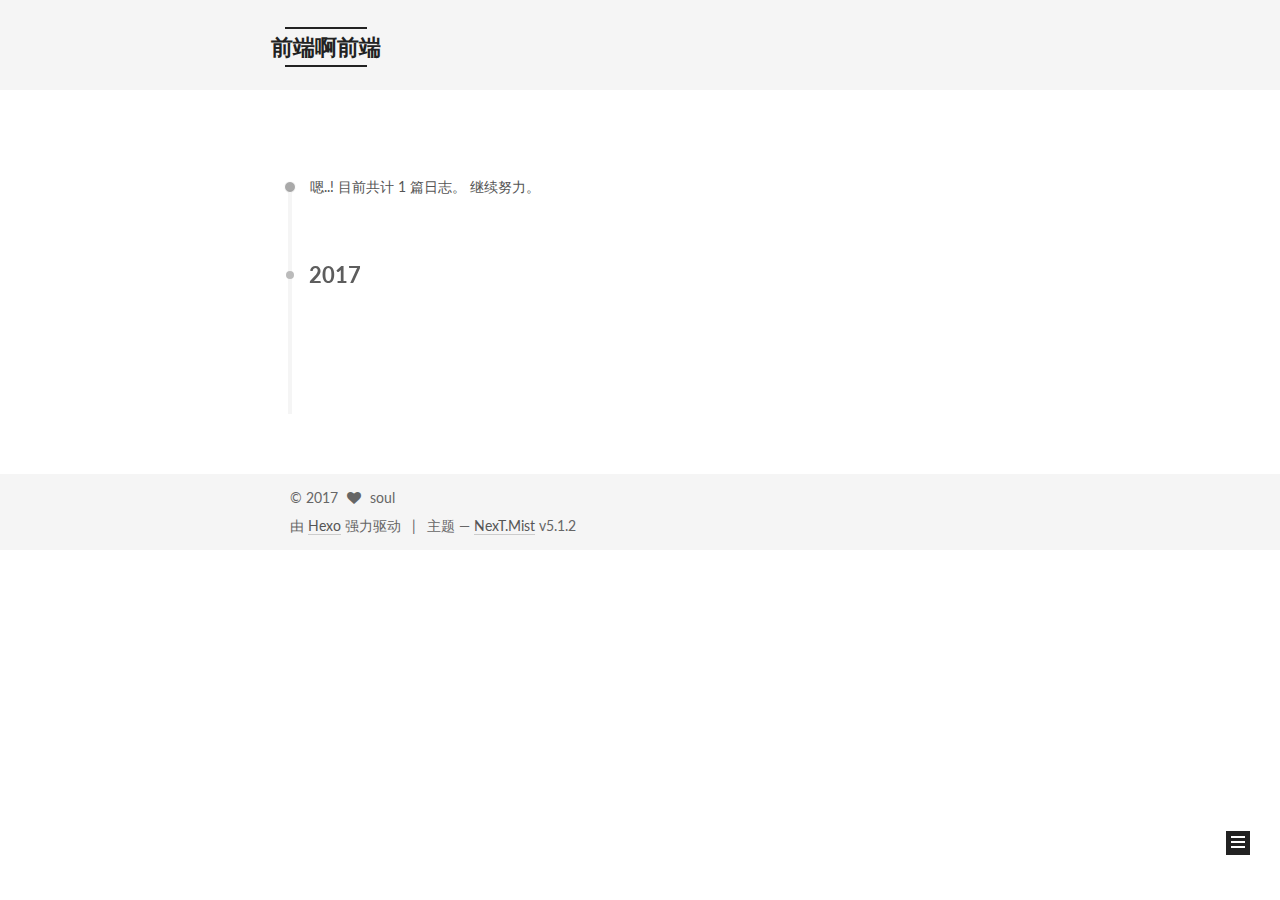
==== commit cec36836: "Site updated: 2017-08-21 18:37:25" ====
--- a/archives/index.html
+++ b/archives/index.html
@@ -99,7 +99,7 @@
 <meta name="description" content="努力努力再努力">
 <meta property="og:type" content="website">
 <meta property="og:title" content="前端啊前端">
-<meta property="og:url" content="http://yoursite.com/archives/index.html">
+<meta property="og:url" content="https://github.com/soul0524/archives/index.html">
 <meta property="og:site_name" content="前端啊前端">
 <meta property="og:description" content="努力努力再努力">
 <meta property="og:locale" content="zh-Hans">
@@ -135,7 +135,7 @@
 
 
 
-  <link rel="canonical" href="http://yoursite.com/archives/"/>
+  <link rel="canonical" href="https://github.com/soul0524/archives/"/>
 
 
 
@@ -161,7 +161,9 @@
   
 
   <div class="container sidebar-position-left  page-archive  ">
-    <div class="headband"></div>
+    <div class="headband">
+      <a href="https://github.com/soul0524"><img style="position: absolute; top: 0; left: 0; border: 0;" src="https://camo.githubusercontent.com/82b228a3648bf44fc1163ef44c62fcc60081495e/68747470733a2f2f73332e616d617a6f6e6177732e636f6d2f6769746875622f726962626f6e732f666f726b6d655f6c6566745f7265645f6161303030302e706e67" alt="Fork me on GitHub" data-canonical-src="https://s3.amazonaws.com/github/ribbons/forkme_left_red_aa0000.png"></a>
+    </div>
 
     <header id="header" class="header" itemscope itemtype="http://schema.org/WPHeader">
       <div class="header-inner"><div class="site-brand-wrapper">
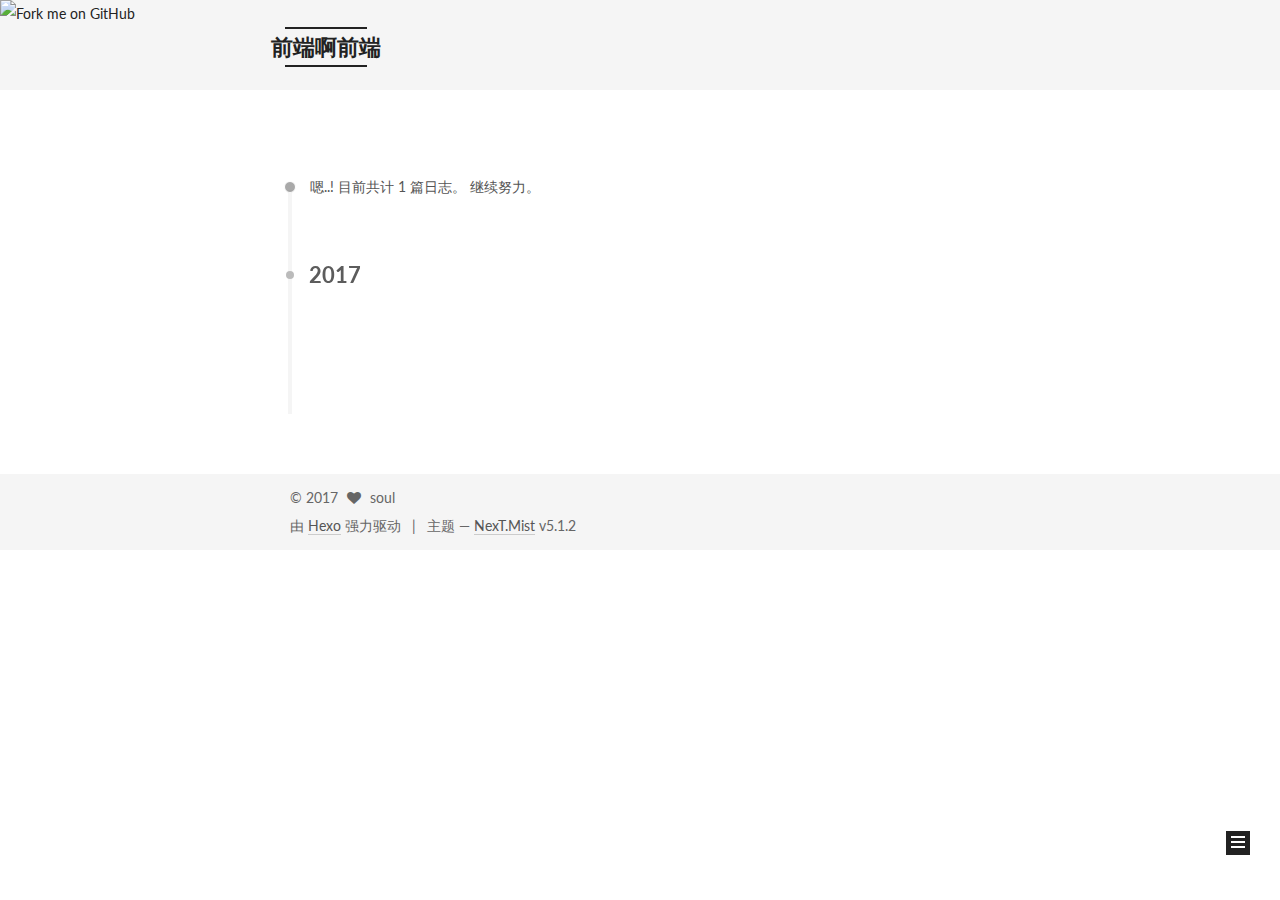
==== commit 900ec412: "Site updated: 2017-08-21 18:38:58" ====
--- a/archives/index.html
+++ b/archives/index.html
@@ -162,9 +162,9 @@
 
   <div class="container sidebar-position-left  page-archive  ">
     <div class="headband">
-      <a href="https://github.com/soul0524"><img style="position: absolute; top: 0; left: 0; border: 0;" src="https://camo.githubusercontent.com/82b228a3648bf44fc1163ef44c62fcc60081495e/68747470733a2f2f73332e616d617a6f6e6177732e636f6d2f6769746875622f726962626f6e732f666f726b6d655f6c6566745f7265645f6161303030302e706e67" alt="Fork me on GitHub" data-canonical-src="https://s3.amazonaws.com/github/ribbons/forkme_left_red_aa0000.png"></a>
+
     </div>
-
+ <a href="https://github.com/soul0524"><img style="position: absolute; top: 0; left: 0; border: 0;" src="https://camo.githubusercontent.com/82b228a3648bf44fc1163ef44c62fcc60081495e/68747470733a2f2f73332e616d617a6f6e6177732e636f6d2f6769746875622f726962626f6e732f666f726b6d655f6c6566745f7265645f6161303030302e706e67" alt="Fork me on GitHub" data-canonical-src="https://s3.amazonaws.com/github/ribbons/forkme_left_red_aa0000.png"></a>
     <header id="header" class="header" itemscope itemtype="http://schema.org/WPHeader">
       <div class="header-inner"><div class="site-brand-wrapper">
   <div class="site-meta ">
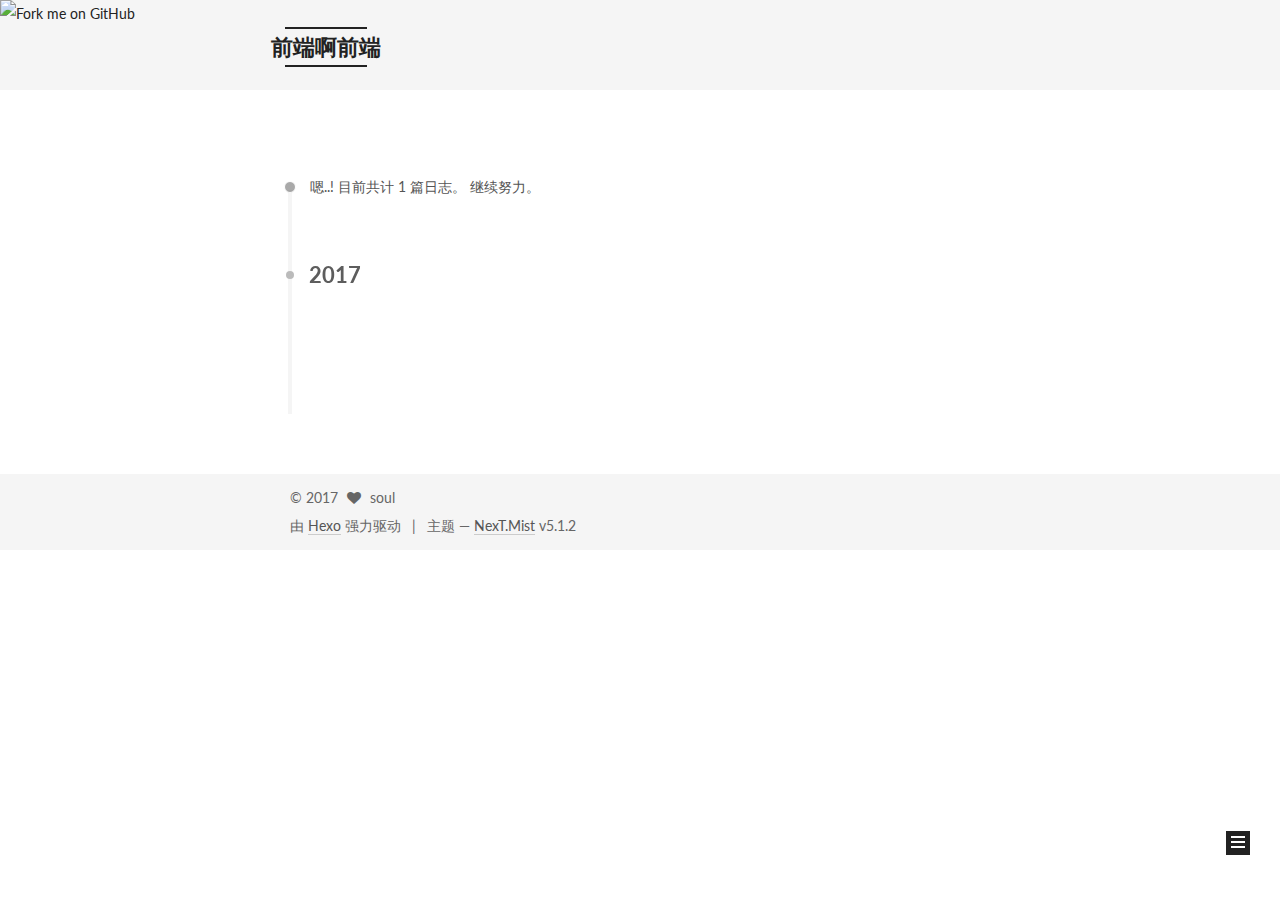
==== commit 3c152150: "Site updated: 2017-08-22 09:37:05" ====
--- a/archives/index.html
+++ b/archives/index.html
@@ -305,7 +305,7 @@
         
             <a class="post-title-link" href="/2017/08/21/first-article/" itemprop="url">
               
-                <span itemprop="name">first article</span>
+                <span itemprop="name">Git本地关联远程仓库</span>
               
             </a>
         
@@ -386,6 +386,15 @@
           
 
           
+            
+            
+            <div class="site-state-item site-state-tags">
+              
+                <span class="site-state-item-count">2</span>
+                <span class="site-state-item-name">标签</span>
+              
+            </div>
+          
 
         </nav>
 
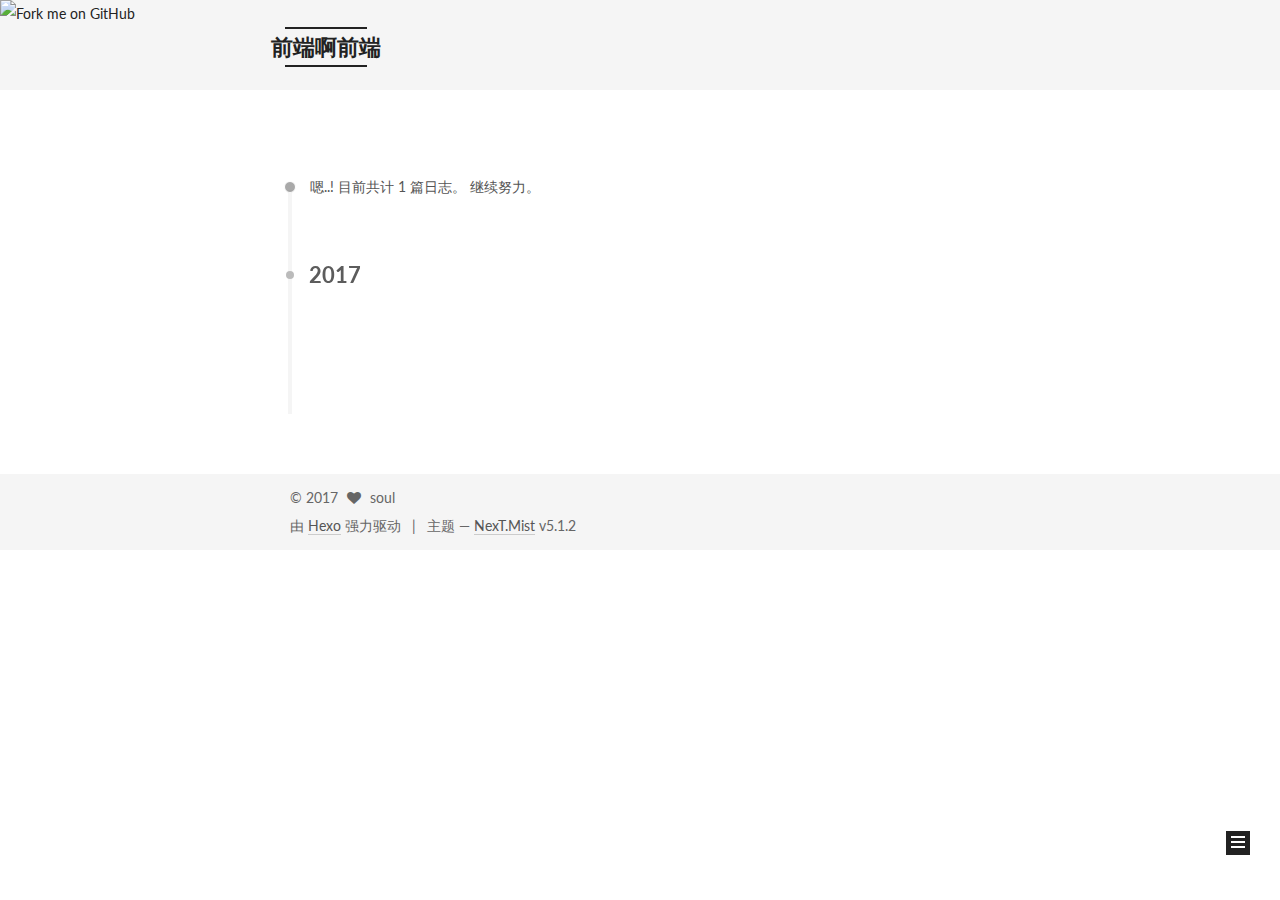
==== commit 81f4429a: "Site updated: 2017-08-24 11:17:50" ====
--- a/archives/index.html
+++ b/archives/index.html
@@ -390,7 +390,7 @@
             
             <div class="site-state-item site-state-tags">
               
-                <span class="site-state-item-count">2</span>
+                <span class="site-state-item-count">1</span>
                 <span class="site-state-item-name">标签</span>
               
             </div>
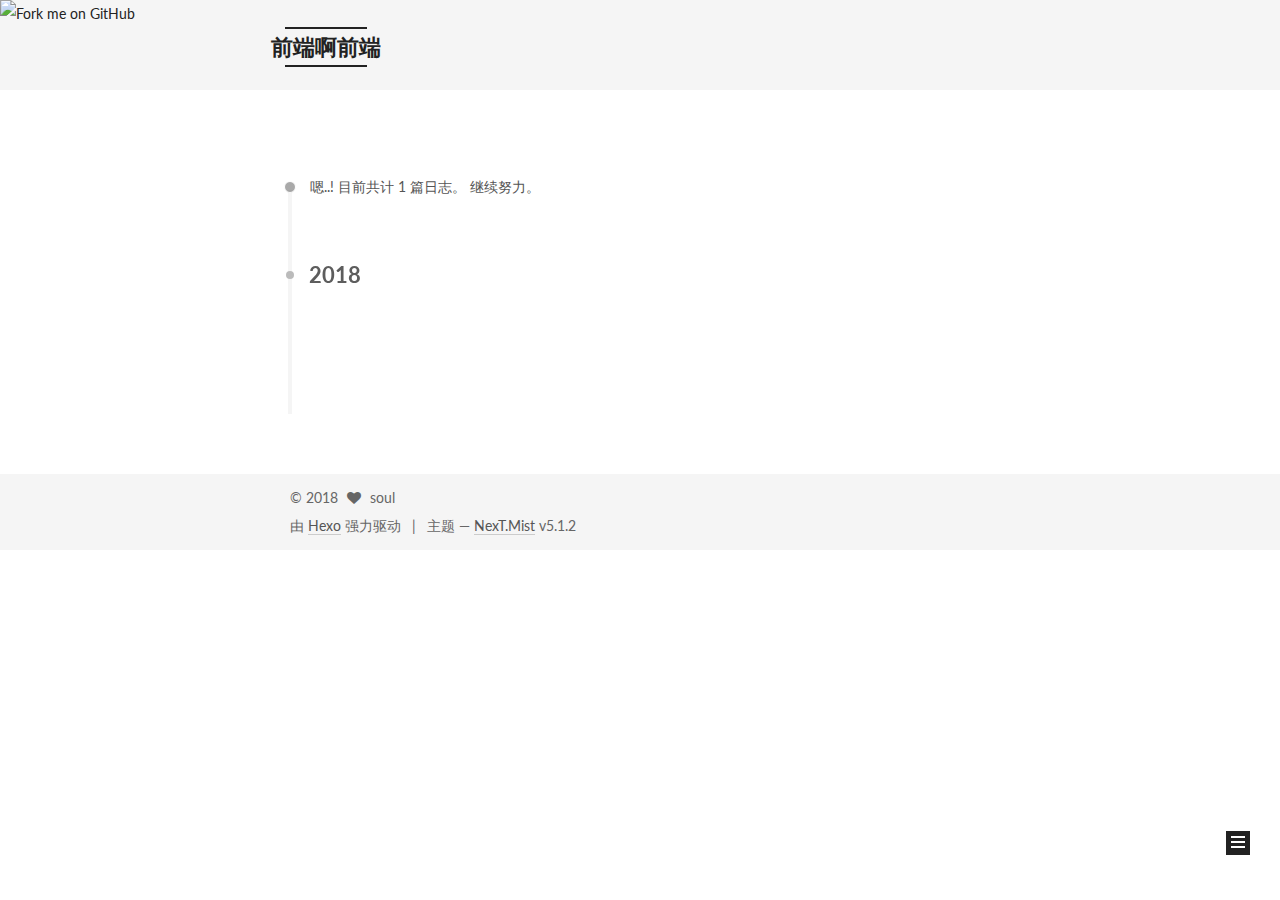
==== commit 00183413: "Site updated: 2018-02-26 15:05:30" ====
--- a/archives/index.html
+++ b/archives/index.html
@@ -291,7 +291,7 @@
         
           
           <div class="collection-title">
-            <h2 class="archive-year motion-element" id="archive-year-2017">2017</h2>
+            <h2 class="archive-year motion-element" id="archive-year-2018">2018</h2>
           </div>
         
         
@@ -303,9 +303,9 @@
 
       <h2 class="post-title">
         
-            <a class="post-title-link" href="/2017/08/21/first-article/" itemprop="url">
+            <a class="post-title-link" href="/2018/02/26/projects/" itemprop="url">
               
-                <span itemprop="name">Git本地关联远程仓库</span>
+                <span itemprop="name">projects</span>
               
             </a>
         
@@ -313,9 +313,9 @@
 
       <div class="post-meta">
         <time class="post-time" itemprop="dateCreated"
-              datetime="2017-08-21T17:27:34+08:00"
-              content="2017-08-21" >
-          08-21
+              datetime="2018-02-26T14:58:08+08:00"
+              content="2018-02-26" >
+          02-26
         </time>
       </div>
 
@@ -386,15 +386,6 @@
           
 
           
-            
-            
-            <div class="site-state-item site-state-tags">
-              
-                <span class="site-state-item-count">1</span>
-                <span class="site-state-item-name">标签</span>
-              
-            </div>
-          
 
         </nav>
 
@@ -439,7 +430,7 @@
         <div class="copyright" >
   
   &copy; 
-  <span itemprop="copyrightYear">2017</span>
+  <span itemprop="copyrightYear">2018</span>
   <span class="with-love">
     <i class="fa fa-heart"></i>
   </span>
--- a/css/main.css
+++ b/css/main.css
@@ -1808,7 +1808,7 @@
   width: 4px;
   height: 4px;
   border-radius: 50%;
-  background: #ffff37;
+  background: #ff75b8;
 }
 .links-of-blogroll {
   font-size: 13px;
